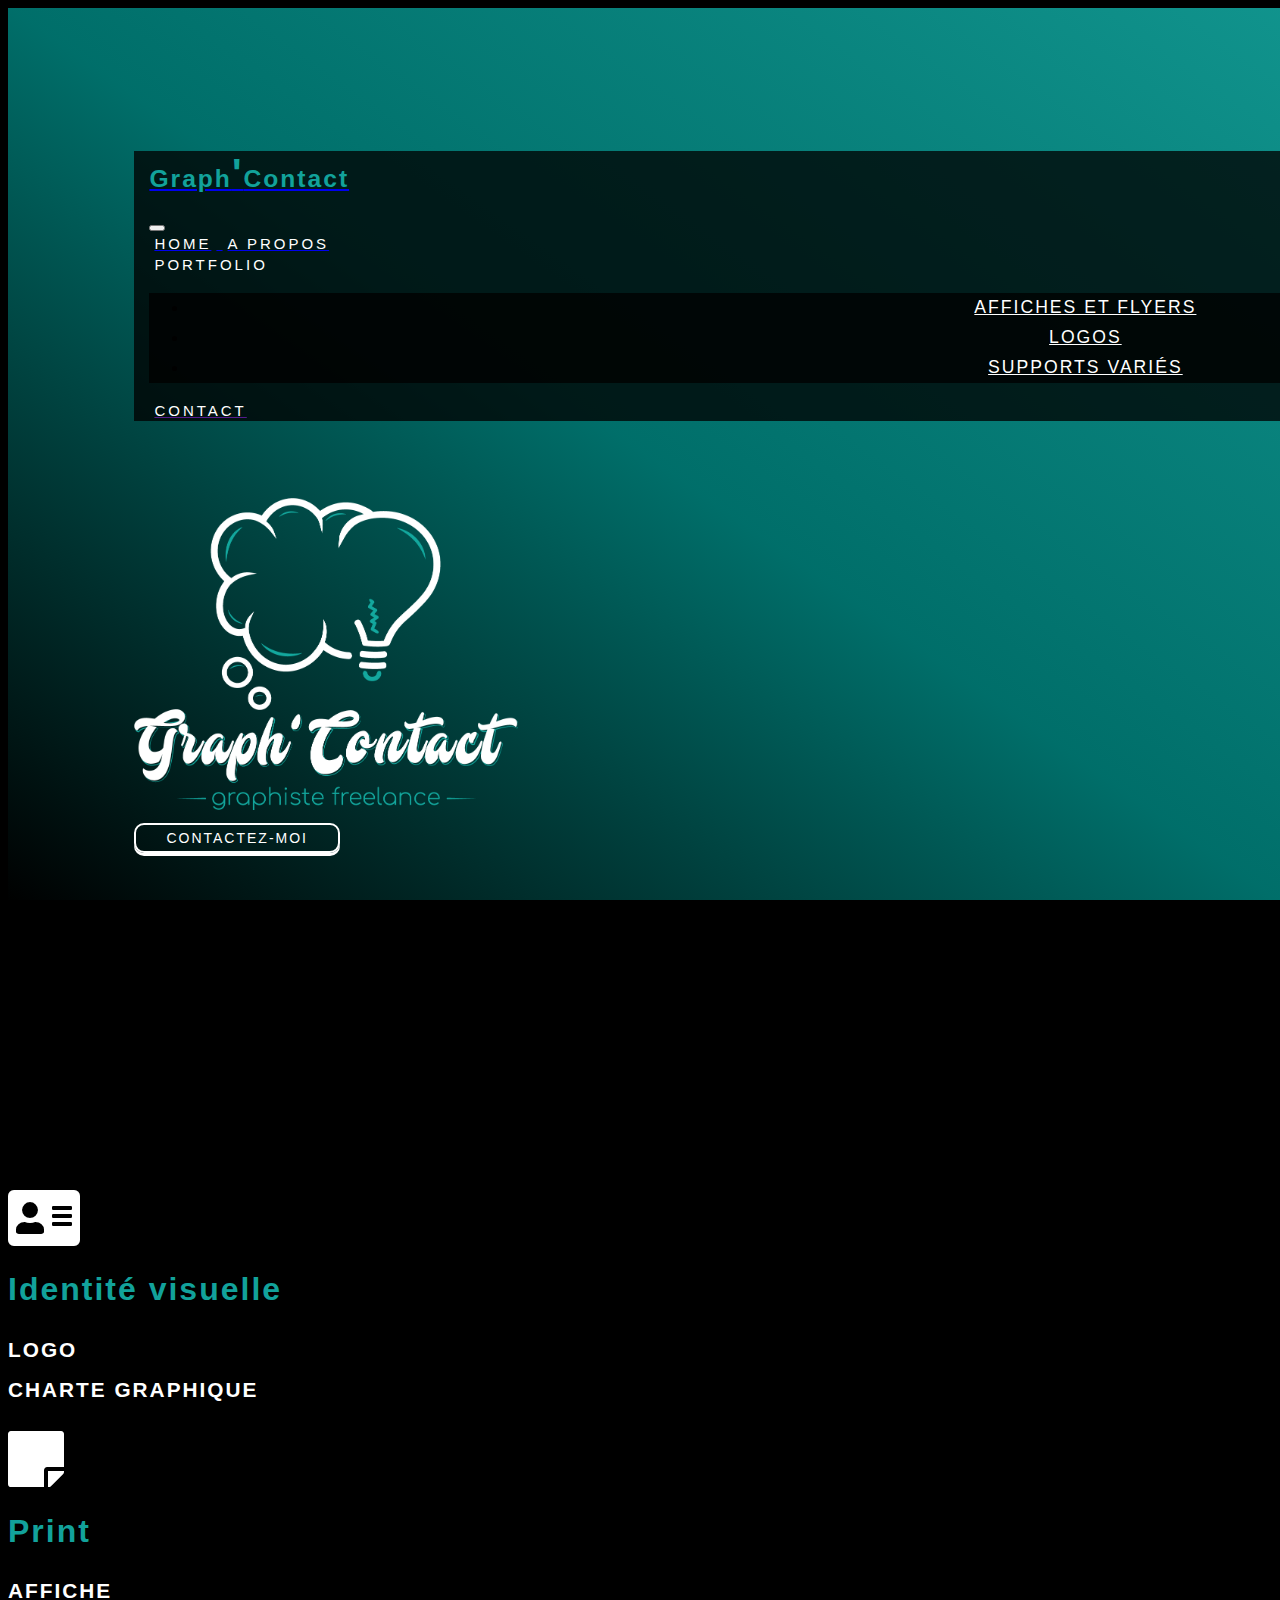
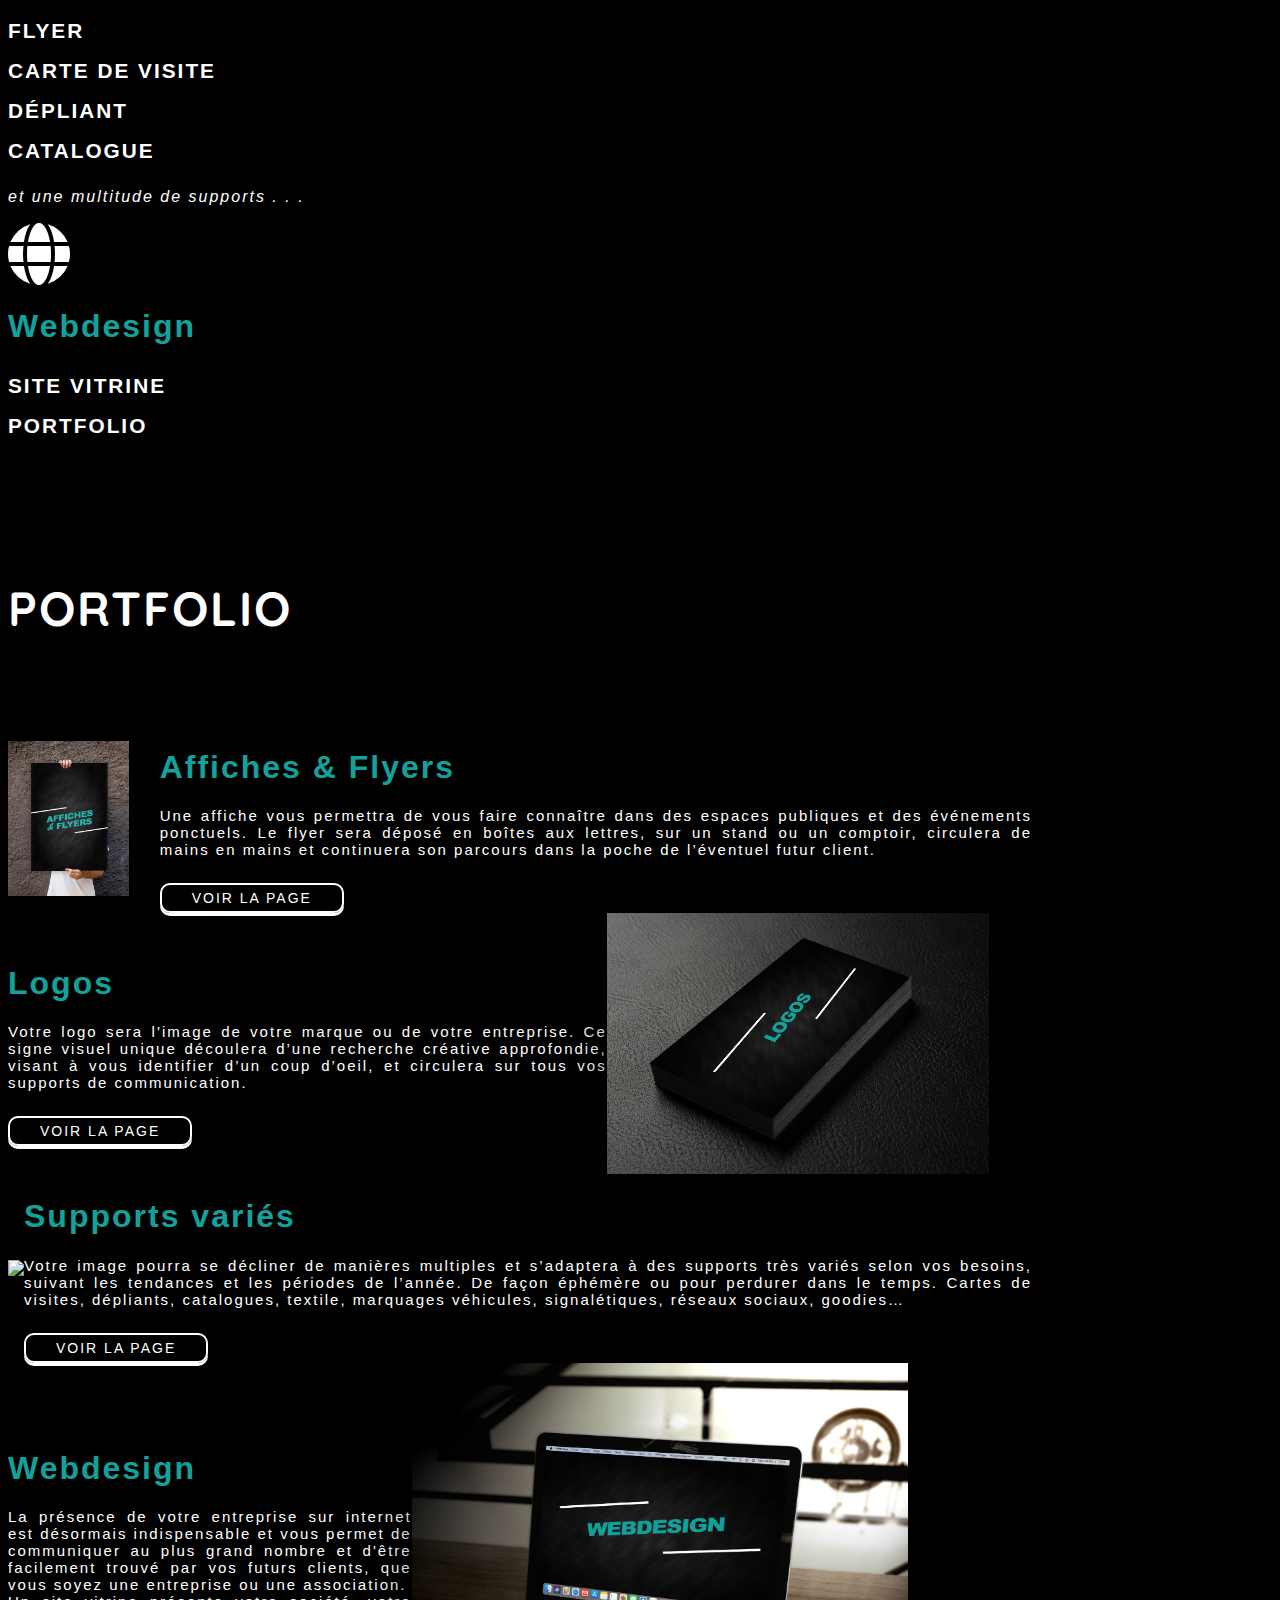
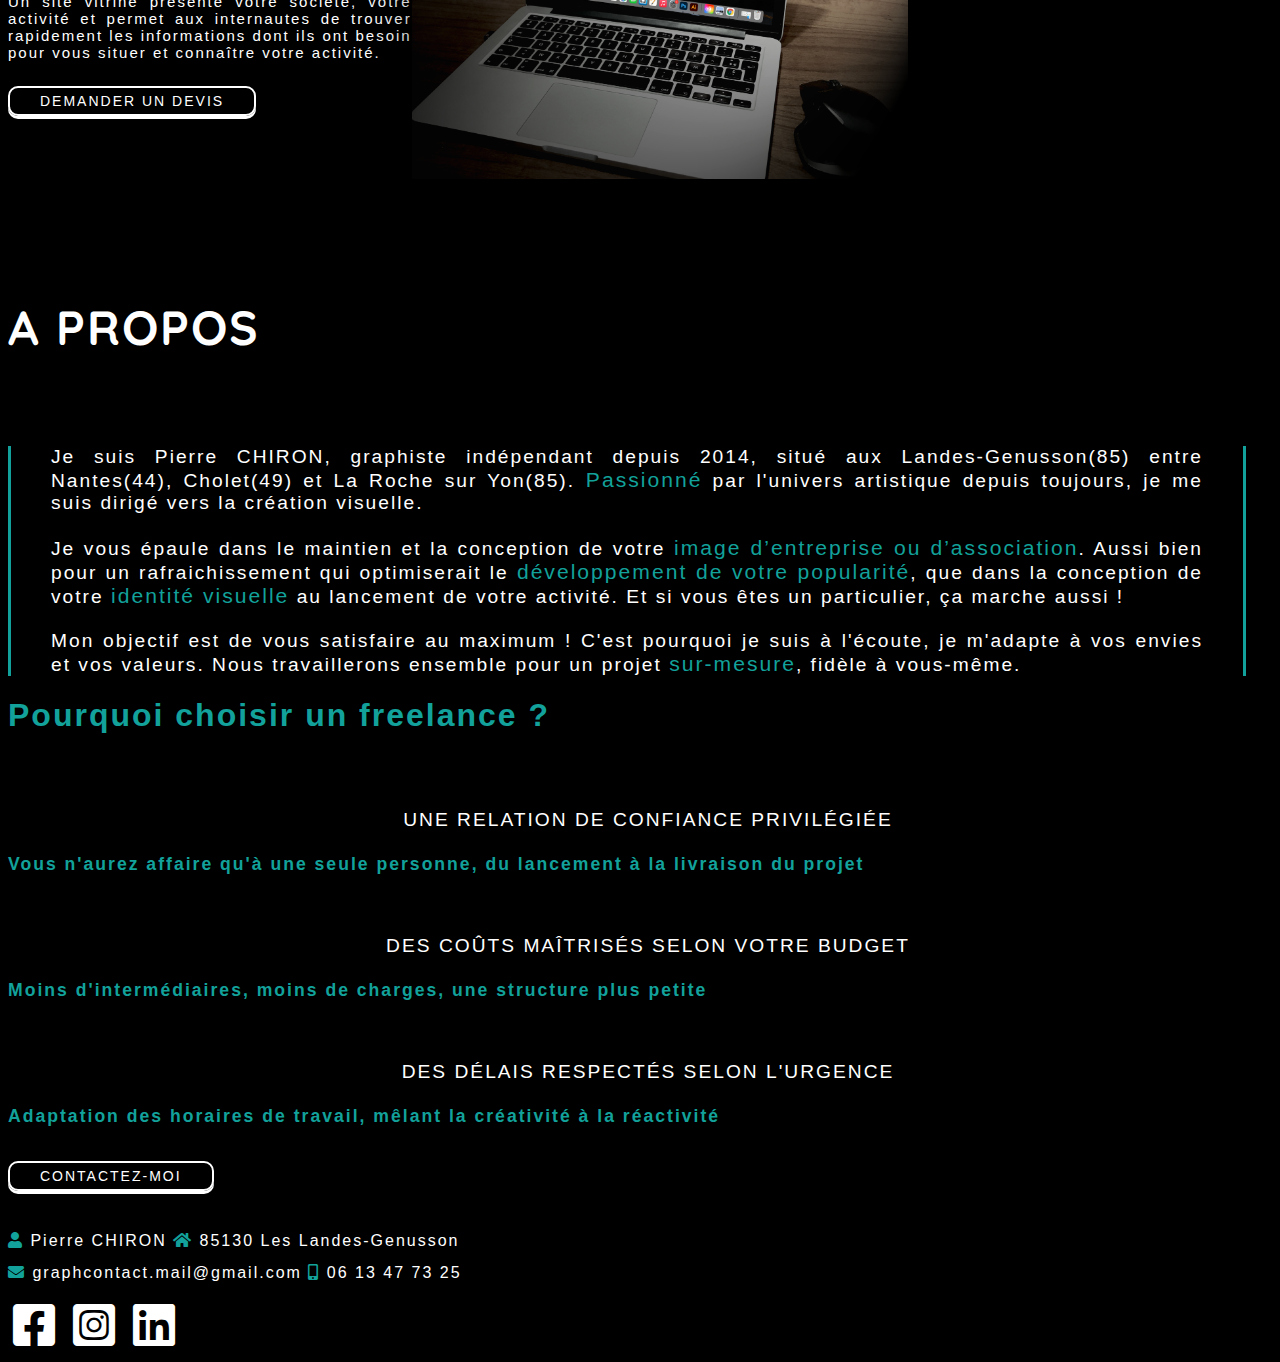
==== index.html @ bdb57756 "integrations pages" ====
<!DOCTYPE html>

<html lang="fr" dir="ltr">


<head>



    <title>Graph'Contact</title>
    <meta charset="utf-8">
    <meta name="viewport" content="width=device-width, initial-scale=1">


    <!---fonts---->

    <link rel="stylesheet" href="Ressources/Generica.otf">
    <link rel="stylesheet" href="Ressources/mustardo/mustardo.ttf">

    <link rel="preconnect" href="https://fonts.gstatic.com">
    <link href="https://fonts.googleapis.com/css2?family=Quicksand:wght@300&display=swap" rel="stylesheet">

    <link rel="preconnect" href="https://fonts.gstatic.com">
    <link href="https://fonts.googleapis.com/css2?family=Archivo+Black&display=swap" rel="stylesheet">

    <!---------icones---->

    <link rel="stylesheet" href="https://use.fontawesome.com/releases/v5.15.2/css/all.css" integrity="sha384-vSIIfh2YWi9wW0r9iZe7RJPrKwp6bG+s9QZMoITbCckVJqGCCRhc+ccxNcdpHuYu" crossorigin="anonymous">
    <link rel="stylesheet" href="https://cdnjs.cloudflare.com/ajax/libs/font-awesome/5.12.0/css/all.min.css">

    <!---favicones onglet---->

    <link rel="shortcut icon" href="Ressources/Images/Icone-site-GRAPHCONTACT.png" type="image/x-icon">

    <!---------styles---->

    <link rel="stylesheet" href="style.css">
    <link rel="stylesheet" href="reset-eric-mayer.css">
    <link rel="stylesheet" href="javascript.js">


    <!---pages---->

    <link rel="stylesheet" href="index.html">



    <!--bootstrap-->

    <link rel="stylesheet" href="https://cdn.jsdelivr.net/npm/bootstrap@4.5.3/dist/css/bootstrap.min.css" integrity="sha384-TX8t27EcRE3e/ihU7zmQxVncDAy5uIKz4rEkgIXeMed4M0jlfIDPvg6uqKI2xXr2" crossorigin="anonymous">





</head>

<body style="background: Black">




    <!-----NAVBAR---------------
            =============== -->

    <header>
        <nav class="navbar navbar-expand-md navbar-dark fixed-top" style="background: rgba(0, 0, 0, 0.77)">

            <div class="container">

                <a class="navbar-brand" href="index.html">
                    <h1 class="text-white mt-3">Graph<span class="mots-vert" style="font-size: 40px">'</span>Contact</h1>
                </a>

                <button class="navbar-toggler" type="button" data-toggle="collapse" data-target="#monMenu" aria-controls="monMenu" aria-label="Menu pour mobile">
                    <span data-brackets-id='1409' class="navbar-toggler-icon"></span>
                </button>



                <div class="collapse navbar-collapse pr-5 mr-5" id="monMenu">
                    <div class="navbar-nav ml-auto">
                        <a class="nav-items nav-link" style="font-size: 15px" href="index.html">
                            <span>HOME</span>
                        </a>
                        <a class="nav-items nav-link" style="font-size: 15px" href="index.html#apropos">
                            <span>A PROPOS</span>
                        </a>
                        <div class="dropdown">
                            <a class="dropdown-toggle nav-items nav-link text-white" data-toggle="dropdown" style="font-size: 15px"><span>PORTFOLIO</span>
                        <span class="caret"></span></a>
                        <ul class="dropdown-menu pl-4 pr-4" style="background: rgba(0, 0, 0, 0.77)">
          <li><a href="#"><span>Affiches et Flyers</span></a></li>
          <li><a href="logos.html"><span>Logos</span></a></li>
          <li><a href="#"><span>Supports variés</span></a></li>
        </ul>
      </div>

                        <a class="nav-items nav-link" style="font-size: 15px" href="">
                            <span>CONTACT</span>
                        </a>
                    </div>
                </div>

            </div>
        </nav>


        <!-----HEADER--------
    =============== -->

        <div class="row">
            <div class="col-md-12 text-center">
                <img src="Ressources/Design/logographcontact_SFN.png" alt="graphcontact" id="logo">
            </div>
        </div>

        <div class="row">
            <div class="col-md-12 text-center mt-5">
                <a href=""><button class="btn-galerie m-auto">CONTACTEZ-MOI</button></a>
            </div>
        </div>

    </header>

    <!--------------SERVICES-------------
          =============== -->


    <section class="services">

        <div class="row text-center">
            <div class="col-md-4">
                <a href="#logotypes"><i class="fas fa-address-card fa-4x pb-4"></i></a>
                <h1>Identité visuelle</h1>
                <h2>LOGO
                    <br>CHARTE GRAPHIQUE
                </h2>

            </div>

            <div class="col-md-4">

                <a href="#affiche"><i class="fas fa-sticky-note fa-4x pb-4"></i></a>
                <h1>Print</h1>
                <h2>affiche
                    <br>flyer
                    <br>carte de visite
                    <br>dépliant
                    <br>catalogue
                </h2>
                <p><i>et une multitude de supports . . .</i></p>


            </div>

            <div class="col-md-4">
                <a href="#web"><i class="fas fa-globe fa-4x pb-4"></i></a>
                <h1>Webdesign</h1>
                <h2>site vitrine
                    <br>portfolio
                </h2>
            </div>
        </div>

    </section>
    <!--------------PORTFOLIO-------------
          =============== -->

    <section class="portfolio">

        <div class="row">
            <div class="col-md-12">
                <h4 class="top-titres text-center">PORTFOLIO</h4>

            </div>
        </div>

        <!-----affiches---->

        <div class="row print text-center m-auto pb-5">
            <div class="col-md-6 m-auto text-center">
                <a href=""><img src="Ressources/Design/cover-affiche.png" alt="affiche" class="covers" id="affiche"></a>
            </div>

            <div class="col-md-6 m-auto text-center">
                <h1 class="text-center">Affiches & Flyers</h1>
                <h3>Une affiche vous permettra de vous faire connaître dans des espaces publiques et des événements ponctuels. Le flyer sera déposé en boîtes aux lettres, sur un stand ou un comptoir, circulera de mains en mains et continuera son parcours dans la poche de l’éventuel futur client.</h3>
                <a href=""><button class="btn-galerie m-auto" id="logotypes">VOIR LA PAGE</button></a>
            </div>
        </div>

        <!-----logos---->

        <div class="row print text-center m-auto pb-5">
            <div class="col-md-6 m-auto">
                <h1 class="text-center">Logos</h1>
                <h3>Votre logo sera l’image de votre marque ou de votre entreprise. Ce signe visuel unique découlera d’une recherche créative approfondie, visant à vous identifier d’un coup d’oeil, et circulera sur tous vos supports de communication.</h3>
                <a href="logos.html"><button class="btn-galerie m-auto">VOIR LA PAGE</button></a>
            </div>

            <div class="col-md-6 m-auto">
                <a href="logos.html"><img src="Ressources/Design/Cover-logo.png" style="width: 90%" class="covers"></a>
            </div>
        </div>

        <!-----supports variés---->

        <div class="row print text-center m-auto pb-5">
            <div class="col-md-6 m-auto">
                <a href=""><img src="Ressources/Design/Cover-vari%C3%A9s.png" style="width:90%" class="covers"></a>
            </div>
       
        
        <div class="col-md-6 m-auto">
            <h1>Supports variés</h1>
            <h3>Votre image pourra se décliner de manières multiples et s’adaptera à des supports très variés selon vos besoins, suivant les tendances et les périodes de l’année. De façon éphémère ou pour perdurer dans le temps. Cartes de visites, dépliants, catalogues, textile, marquages véhicules, signalétiques, réseaux sociaux, goodies…</h3>
            <a href=""><button class="btn-galerie m-auto mt-4" id="web">VOIR LA PAGE</button></a>
            
        </div>
 </div>
 
     <div class="row print text-center m-auto">
       
       <div class="col-md-6">
        <h1 class="text-center">Webdesign</h1>
        <h3>La présence de votre entreprise sur internet est désormais indispensable et vous permet de communiquer au plus grand nombre et d'être facilement trouvé par vos futurs clients, que vous soyez une entreprise ou une association. <br>
        Un site vitrine présente votre société, votre activité et permet aux internautes de trouver rapidement les informations dont ils ont besoin pour vous situer et connaître votre activité. </h3>
        <a href=""><button class="btn-galerie mt-4 m-auto">DEMANDER UN DEVIS</button></a>
        </div> 
        
        
         <div class="col-md-6 m-auto">
            <img src="Ressources/Design/Cover-webdesign.png" alt="webdesign" class="covers">
             
             
         </div>
         
     </div>
        
     
         
         
         
         
 
 
 
 
 
 </section>

<!--------------A PROPOS-------------
          =============== -->


<section class="apropos" id="apropos">
    
    <div class="row">
            <div class="col-md-12">
                <h4 class="top-titres text-center">A PROPOS</h4>
            </div>
        </div>
        
            <div class="row text-apropos bordure m-auto">
                <div class="col-md-12">
                   <h3>Je suis Pierre CHIRON, graphiste indépendant depuis 2014, situé aux Landes-Genusson(85) entre Nantes(44), Cholet(49) et La Roche sur Yon(85).<span class="mots-vert"> Passionné</span> par l'univers artistique depuis toujours, je me suis dirigé vers la création visuelle.
                       <br><br>Je vous épaule dans le maintien et la conception de votre <span class="mots-vert">image d’entreprise ou d’association</span>. Aussi bien pour un rafraichissement qui optimiserait le <span class="mots-vert">développement de votre popularité</span>, que dans la conception de votre <span class="mots-vert">identité visuelle</span> au lancement de votre activité. Et si vous êtes un particulier, ça marche aussi ! 
                       <br><br>Mon objectif est de vous satisfaire au maximum ! C'est pourquoi je suis à l'écoute, je m'adapte à vos envies et vos valeurs. Nous travaillerons ensemble pour un projet <span class="mots-vert">sur-mesure</span>, fidèle à vous-même.</h3>
                   </div>
              </div>
              
                  <div class="row m-auto text-center pt-5">
                      <div class="col-md-12 liste">
                         <h1>Pourquoi choisir un freelance ?</h1>
                         <br>
                         <br>
                         <h3>une relation de confiance privilégiée</h3>
                         <h4>Vous n'aurez affaire qu'à une seule personne, du lancement à la livraison du projet</h4>
                         <br>
                         <h3>des coûts maîtrisés selon votre budget</h3>
                         <h4>Moins d'intermédiaires, moins de charges, une structure plus petite</h4>
                         <br>
                         <h3>des délais respectés selon l'urgence</h3>
                         <h4 class="mb-4">Adaptation des horaires de travail, mêlant la créativité à la réactivité</h4>
                          <a href=""><button class="btn-galerie mt-5 m-auto">CONTACTEZ-MOI</button></a>
                          
                      </div>
                      
                  </div>
           </section>
           
         <!--------------FOOTER-------------
          =============== -->  
          
          
          <footer class="pt-3 pb-3 m-auto text-center">
              <p><i class="fas fa-user" style="color:#12a29b"></i> Pierre CHIRON <i class="fas fa-home" style="color:#12a29b"></i> 85130 Les Landes-Genusson</p>
              <p><i class="fas fa-envelope" style="color:#12a29b"></i> graphcontact.mail@gmail.com <i class="fas fa-mobile-alt" style="color:#12a29b"></i> 06 13 47 73 25</p>
              <a href="https://www.facebook.com/graphcontact/" target="_blank"><i class="fab fa-facebook-square fa-3x"></i></a>
              <a href="https://www.instagram.com/graph_contact/" target="_blank"><i class="fab fa-instagram-square fa-3x mr-3 ml-3"></i></a>
              <a href="https://www.linkedin.com/in/pierre-chiron/" target="_blank"><i class="fab fa-linkedin fa-3x"></i></a>
              
              
          </footer>
           




    










    <!-----SCRIPT-------->

    <script src="https://code.jquery.com/jquery-3.3.1.slim.min.js" integrity="sha384-q8i/X+965DzO0rT7abK41JStQIAqVgRVzpbzo5smXKp4YfRvH+8abtTE1Pi6jizo" crossorigin="anonymous"></script>
    <script src="https://cdnjs.cloudflare.com/ajax/libs/popper.js/1.14.7/umd/popper.min.js" integrity="sha384-UO2eT0CpHqdSJQ6hJty5KVphtPhzWj9WO1clHTMGa3JDZwrnQq4sF86dIHNDz0W1" crossorigin="anonymous"></script>
    <script src="https://cdn.jsdelivr.net/npm/bootstrap@4.5.3/dist/js/bootstrap.bundle.min.js" integrity="sha384-ho+j7jyWK8fNQe+A12Hb8AhRq26LrZ/JpcUGGOn+Y7RsweNrtN/tE3MoK7ZeZDyx" crossorigin="anonymous"></script>

</body>

</html>
---- style.css ----
/* CHARTE GRAPHIQUE *****

couleurs titre:  vert #12a29b


*/



html {
    font-family: "Generica", sans-serif;
    font-family: 'Mustardo', sans-serif;
    font-family: 'Quicksand', sans-serif;
    font-family: 'Archivo Black', sans-serif;
    width: 100vw;
    letter-spacing: 2px;
}


h2,
h3 {
    color: white;
    letter-spacing: 2px

}

h1 {
    font-family: 'Mustardo', sans-serif;
    color: #12a29b;
}

html h3 {
    font-family: "Generica", sans-serif;
    font-size: 15px;
    font-weight: lighter;
    text-align: justify;
}

html h4 {
    font-family: "Generica", sans-serif;
    font-size: 110%;
    color: #12a29b;
    letter-spacing: 2px
}

p {
    color: white;
    font-family: "Generica", sans-serif;
}

section {
    padding-top: 2%;
    padding-bottom: 2%;
}


.mots-vert {
    color: #12a29b;
    font-size: 110%;

}


/* **** NAVBAR ********
============ */

.navbar {
    font-family: 'Josefin Sans', sans-serif;
    font-size: 110%;
    padding: 0px 15px 0px 15px;
    width: 100vw;
}

.navbar-brand h1 {
    font-size: 140%
}

.navbar-brand:hover {
    transform: scale(1.1, 1.1);
    transition: 1s
}

#monMenu h3 {
    margin-left: 30px;
    color: white;

}

#monMenu {
    font-family: 'Josefin Sans', sans-serif;
}

.nav-items span {
    font-family: "Generica", sans-serif;
    color: white;
    padding: 0 5px 0 5px;
    letter-spacing: 3px
    
}

.nav-items span:hover {
    color: #12a29b;
    transform: scale(1.1, 1.1);
    transition: 0.6s;
    
}

.dropdown a {
    color: white;
    font-family: "Generica", sans-serif;
    text-transform: uppercase;
    width: 

}

.dropdown a:hover {
    color: #12a29b;
    transition: 0.6s;
    text-decoration: inherit
}

.dropdown-menu {
    align-content: center;
    align-items: center;
    text-align: center;
    width: 140%;
    line-height: 170%
}

.dropdown-toggle span {

}
    


/* ***TITRES**** */

.titre {
    font-size: 350%;
    word-spacing: 12px;
    margin: 0 auto;
    text-align: center;
    padding-bottom: 3%;
}

.top-titres {
    color: white;
    font-size: 300%;
    font-family: 'Quicksand', sans-serif;
    padding: 0% 0 2% 0 
}

/* *****BUTTONS***** */

.btn-galerie {

    text-align: center;
    border-radius: 10px;
    text-decoration: none;
    text-transform: none;
    background-color: transparent;
    color: white;
    font-size: 14px;
    padding: 5px 30px 5px 30px;
    border: 2px white solid;
    margin-top: 10px;
    font-family: "Generica", sans-serif;
    letter-spacing: 2px;
    box-shadow: white 0px 3px 0px 0px
}

.btn-galerie:hover {
    background-color: black;
    color: #12a29b;
    border: 3px transparent solid;
    transition: 0.6s;
    text-decoration: none;
    text-transform: none;
    box-shadow: #12a29b 0px 3px 0px 0px
    

}

/* **** HEADER ***** 
====================== */

header {
    background-image: linear-gradient(to top right, rgba(0, 0, 0, 0.97),
            rgba(0, 114, 109, 0.97),  rgba(18, 162, 155, 0.91)), url("Ressources/Design/Post-Insta.png");
    height: 100vh;
    width: 100vw;
    background-position: center;
    background-size: cover;
    background-attachment: fixed;
    padding: 10%;

}

#logo {
    width: 30vw;
    margin: 0 auto;
    padding-top: 8.5vh;

}



/* ****SERVICES**** */

.services {
    background-image: linear-gradient(to top right, rgba(0, 0, 0, 0.68),
            rgba(0, 0, 0, 0.46), rgb(0, 0, 0)), url("Ressources/Design/Background-black.png");
    height: 100%;
    width: 100vw;
    background-attachment: fixed;
    background-position: center;
    background-size: cover;
    background-repeat: no-repeat;
}

.services h2 {
    text-transform: uppercase;
    font-family: "Generica", sans-serif;
    font-size: 130%;
    line-height: 40px
    
}

.services i {
    color: white;
}

.services i:hover {
    color: #12a29b;
    transform: translateY(-10px);
    transition: 0.5s
}

/* **** GALERIE ***** 
======================== */

.portfolio {
    background-image: linear-gradient(to top right, rgba(0, 0, 0, 0.67),
            rgba(18, 162, 155, 0.8)), url("Ressources/Design/Background-black.png");
    height: 100%;
    width: 100vw;
    background-position: center;
    background-size: cover;
    background-attachment: fixed;
}

.print {
    display: flex;
    align-content: center;
    align-items: center;
    justify-content: center;
    width: 80%
}

.print img {
    width: 80%;
    box-shadow: rgba(0, 0, 0, 0.4) 0px 5px 50px 1px
}

.covers:hover {
    transform: rotate(1deg) scale(1.02);
    transition: 0.6s;

}


#texte-portfolio {
    width: 100%
}


.logos-supports img {
    width: 90%;

}


/* **** A PROPOS ***** 
======================== */

.apropos {
    background-image: linear-gradient(to top, rgba(188, 188, 188, 0.21), rgb(0, 0, 0)), url("Ressources/Design/cover-a-propos copie.jpg");
    margin: 0 auto;
    height: 100%;
    width: 100vw;
    background-attachment: fixed;
    background-position: center;
    background-size: cover;
    background-repeat: no-repeat;

}

.apropos h3 {
    font-size: 120%
}

.text-apropos {
    width: 90vw;
    text-align: justify;
}

.bordure {
    padding: 0 40px 0 40px;
    border-left: 3px #12a29b solid;
    border-right: 3px #12a29b solid;
}


.freelance {
    width: 100%;
}

.liste h3 {
    text-transform: uppercase;
    text-align: center;
}

/* ******
===================***PAGE GALERIE*** */
/* ========================================== */

.logos {
    background-image: linear-gradient(to top right, rgba(0, 0, 0, 0.58),
            rgba(18, 162, 155, 0.7)), url("./Ressources/Design/Background-black.png");
    height: 100%;
    width: 100vw;
    background-position: center;
    background-size: cover;
    background-attachment: fixed;
   
}

.mySlides img {
    text-align: center;
    margin: 0 auto;
}


/* **** FOOTER ***** 
======================== */

footer {
    background-color: black;
    width: 100vw;
    height: 100%;
    font-family: "Generica", cursive;
    color: white;

}


footer a i {
    display: block;
    color: white;
    padding: 5px;
}

footer a i:hover {
    color: #12a29b;
    transition: 0.5s;
    transform: scale(1.3, 1.3);
    
}

footer div div p  {
    letter-spacing: 3px;
    
}

footer {
    line-height: 0
}
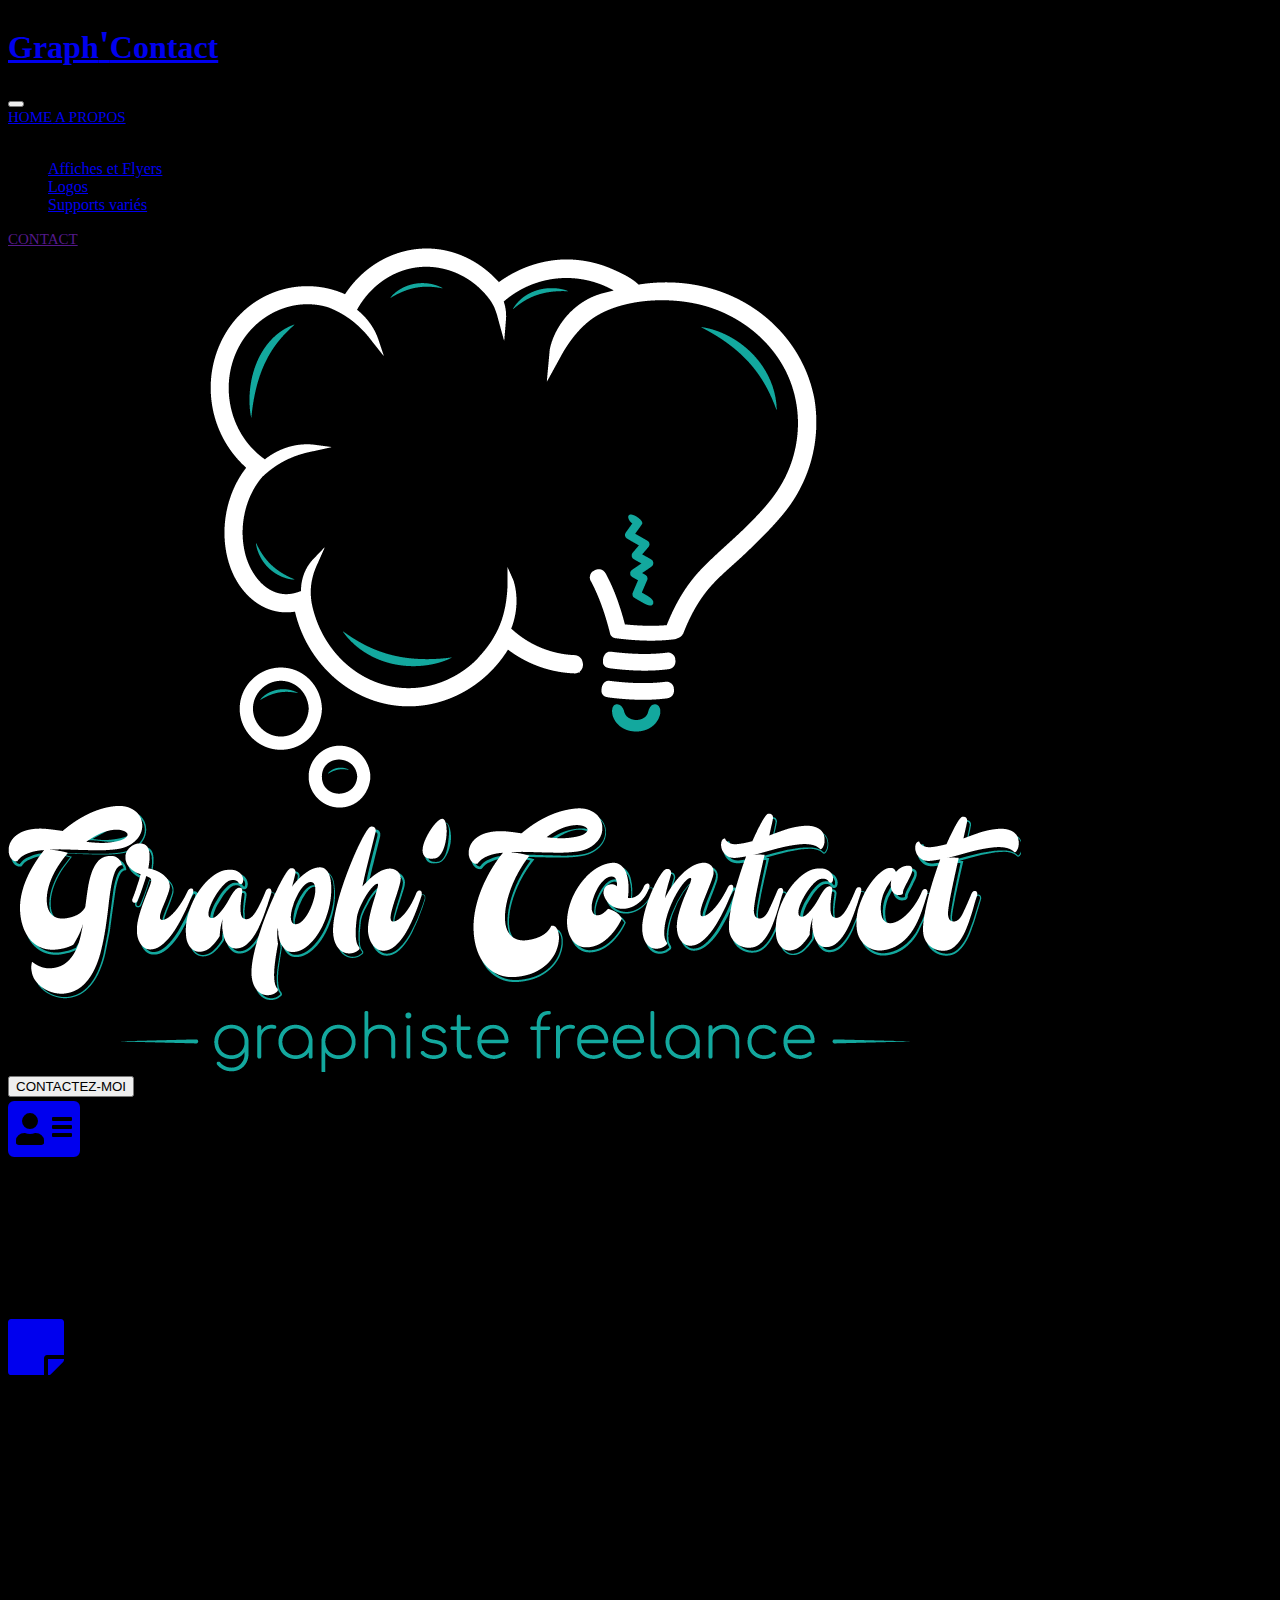
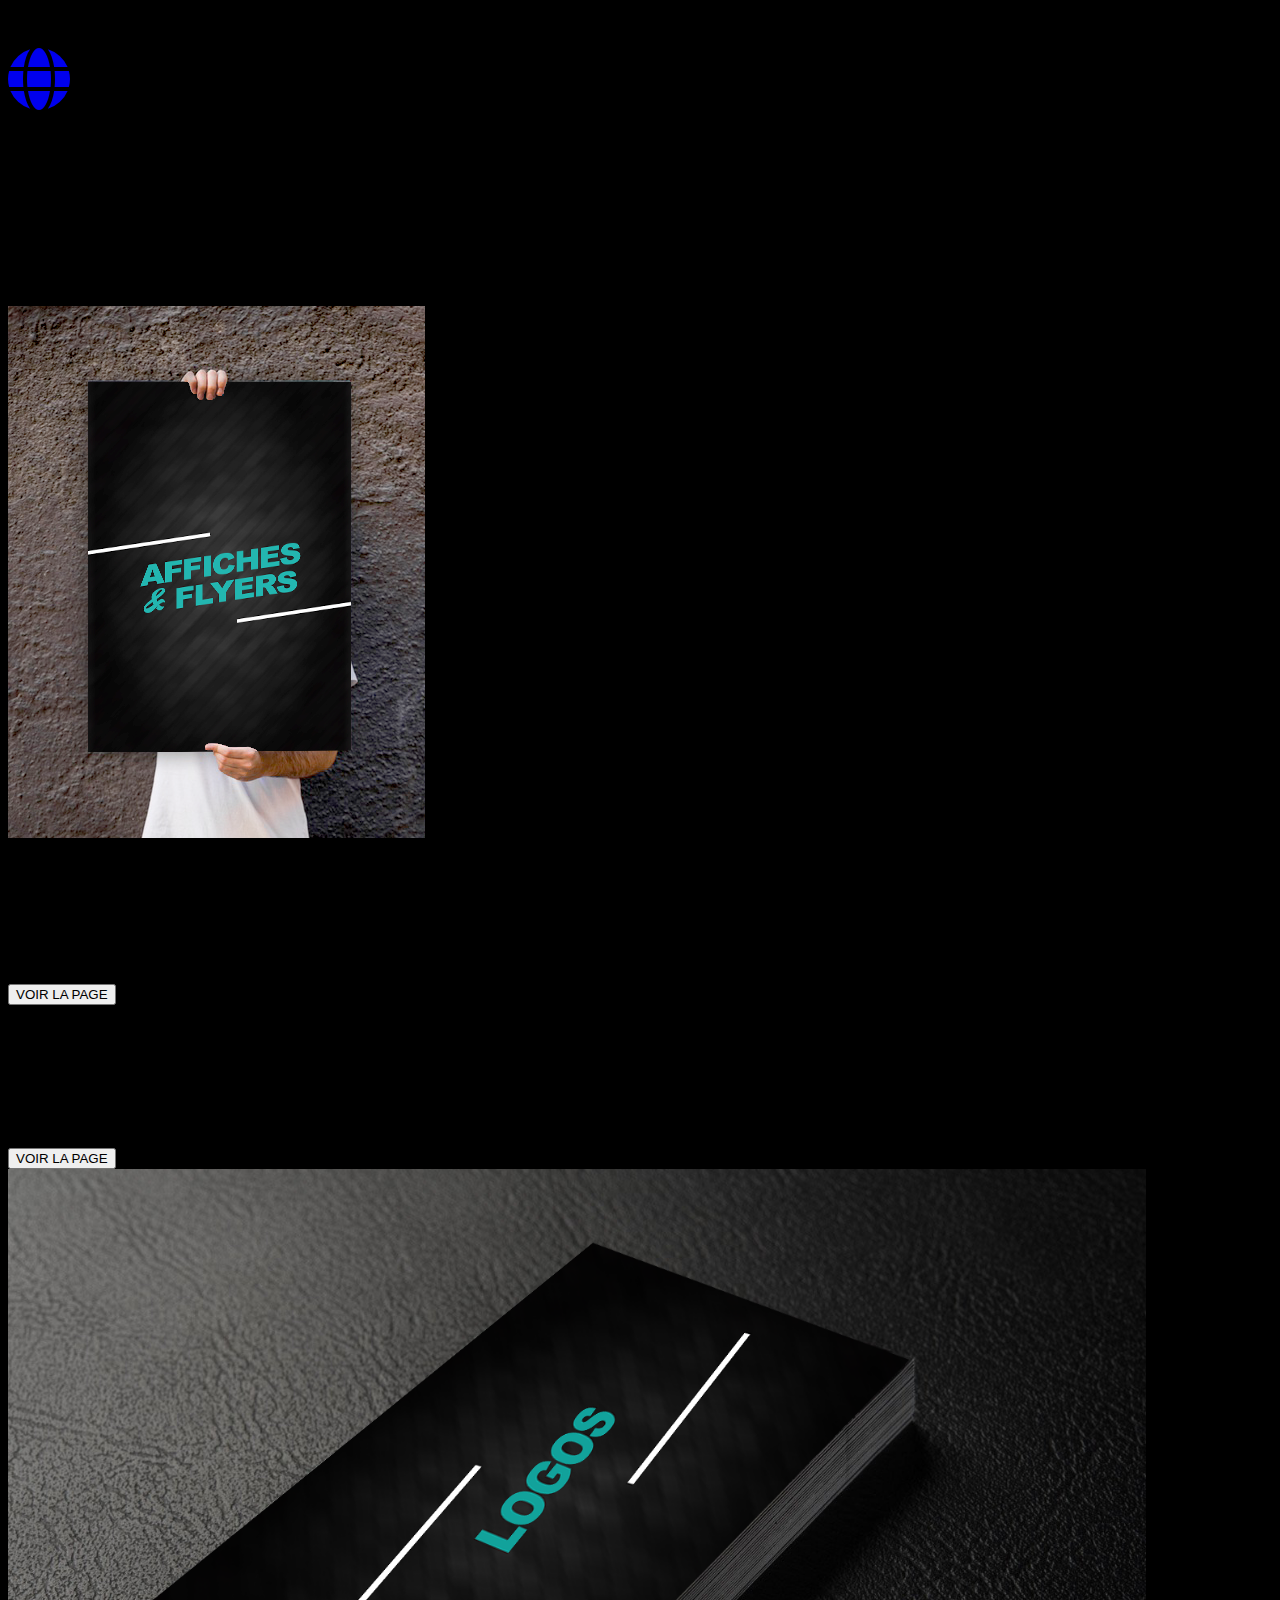
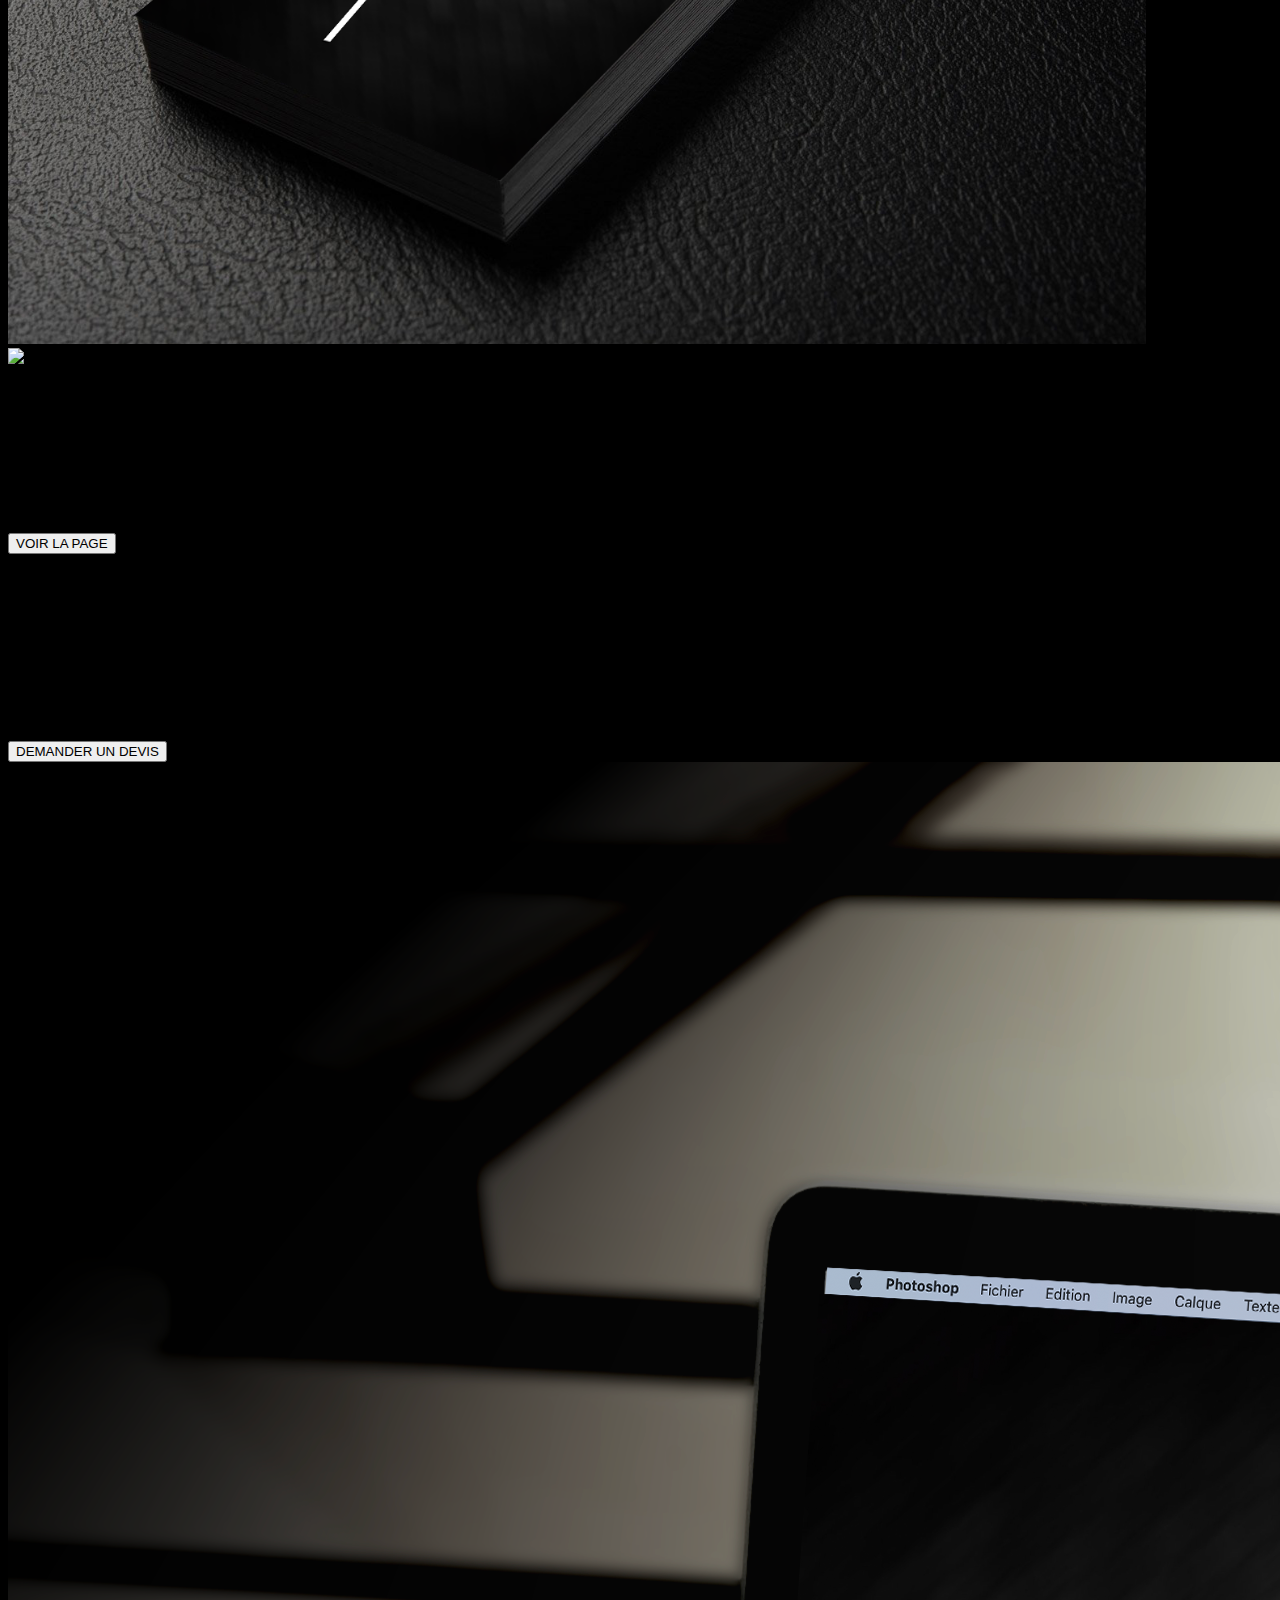
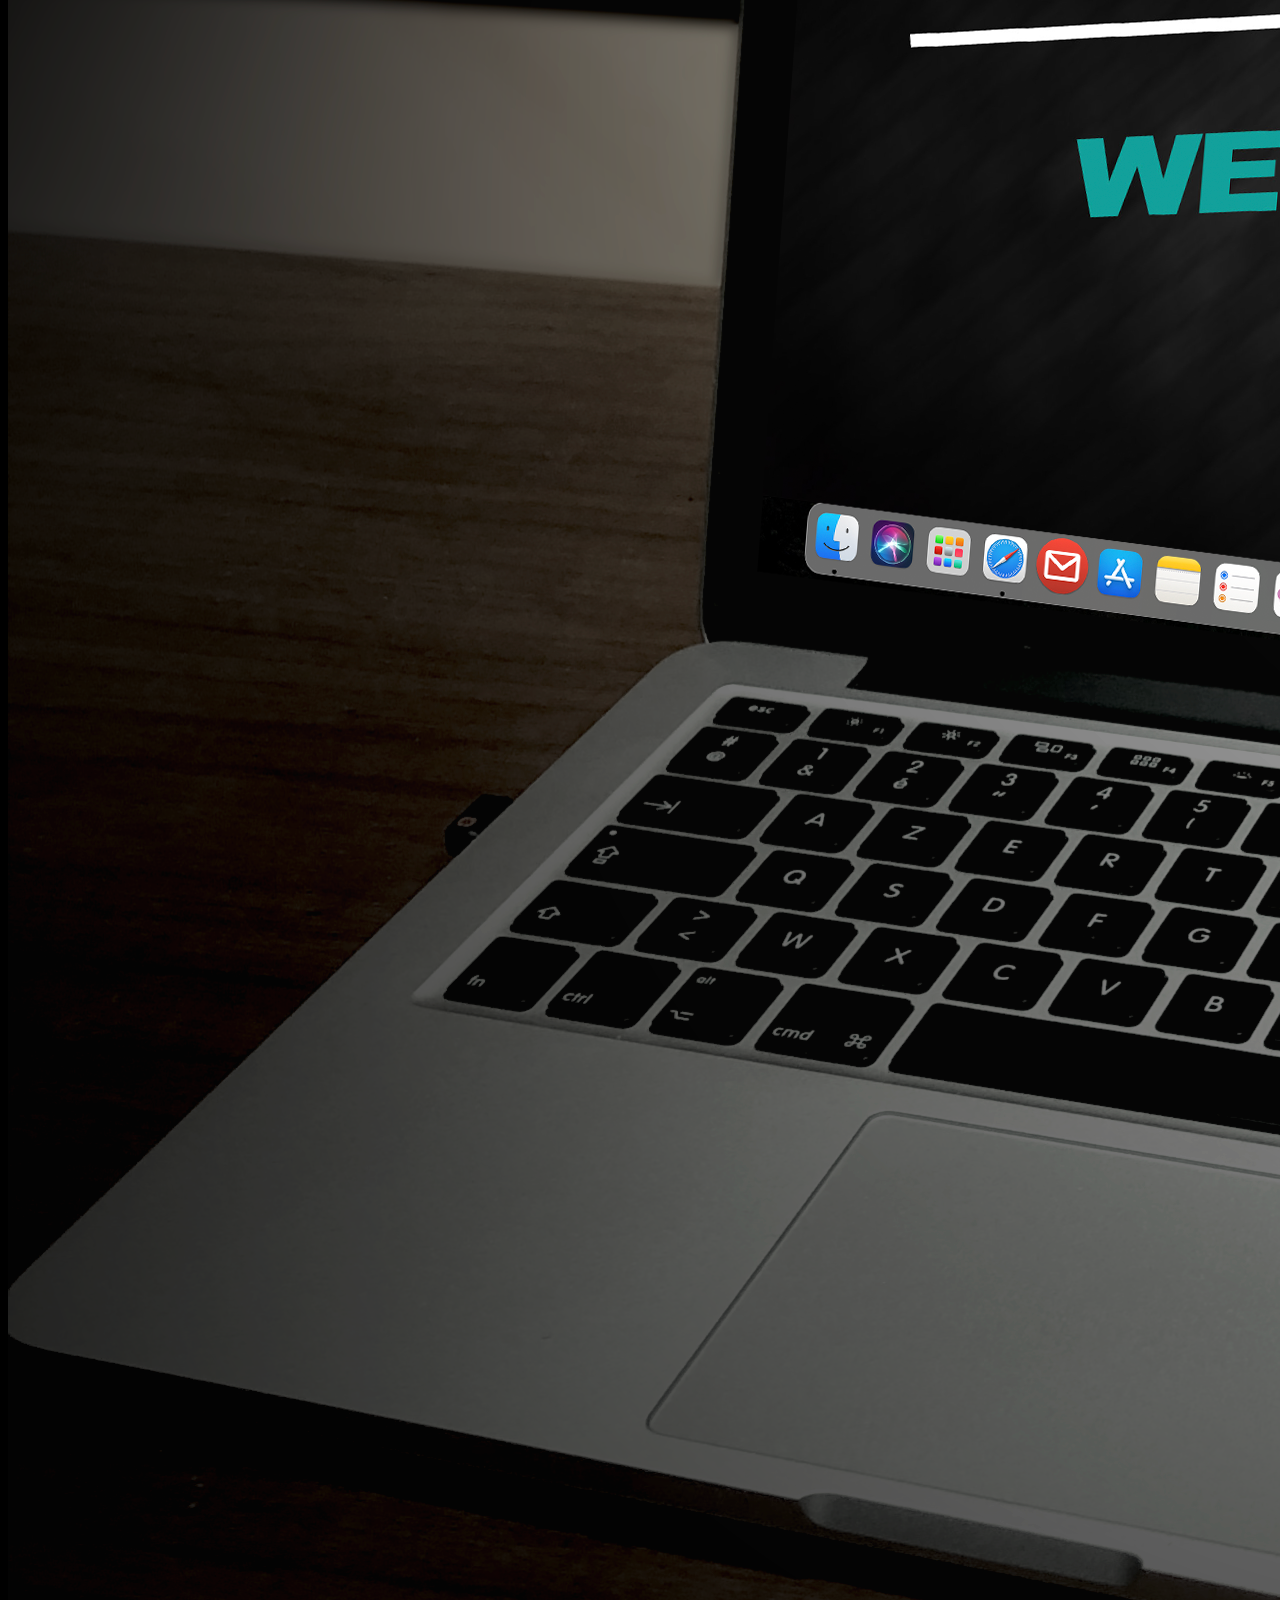
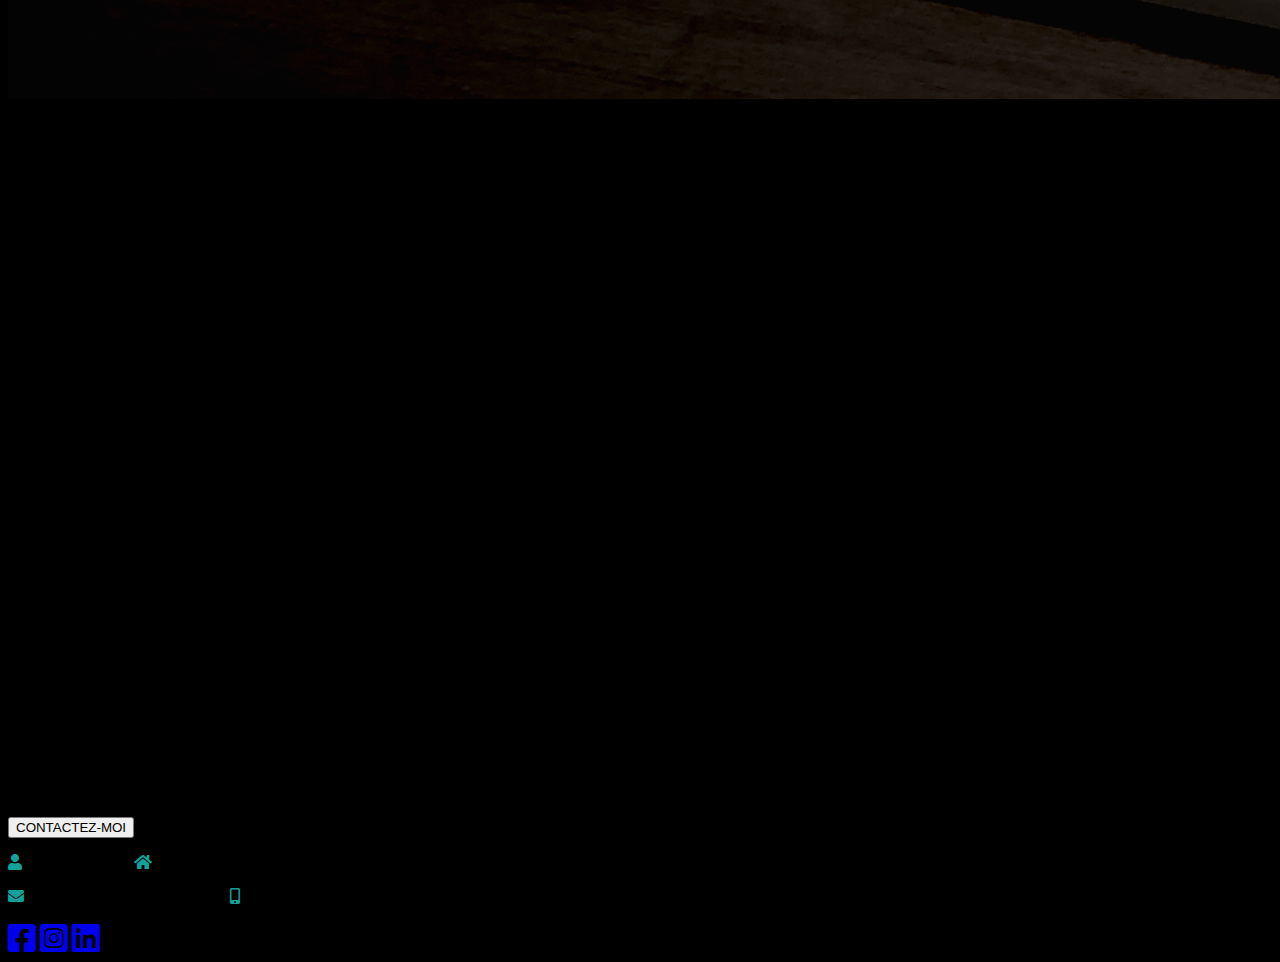
==== commit aca8e19d: "integration affiches" ====
--- a/index.html
+++ b/index.html
@@ -34,9 +34,9 @@
 
     <!---------styles---->
 
-    <link rel="stylesheet" href="style.css">
-    <link rel="stylesheet" href="reset-eric-mayer.css">
-    <link rel="stylesheet" href="javascript.js">
+    <link rel="stylesheet" href="css/style.css">
+    <link rel="stylesheet" href="css/reset-eric-mayer.css">
+    
 
 
     <!---pages---->
@@ -90,7 +90,7 @@
                             <a class="dropdown-toggle nav-items nav-link text-white" data-toggle="dropdown" style="font-size: 15px"><span>PORTFOLIO</span>
                         <span class="caret"></span></a>
                         <ul class="dropdown-menu pl-4 pr-4" style="background: rgba(0, 0, 0, 0.77)">
-          <li><a href="#"><span>Affiches et Flyers</span></a></li>
+          <li><a href="affiche.html"><span>Affiches et Flyers</span></a></li>
           <li><a href="logos.html"><span>Logos</span></a></li>
           <li><a href="#"><span>Supports variés</span></a></li>
         </ul>
@@ -297,9 +297,9 @@
           <footer class="pt-3 pb-3 m-auto text-center">
               <p><i class="fas fa-user" style="color:#12a29b"></i> Pierre CHIRON <i class="fas fa-home" style="color:#12a29b"></i> 85130 Les Landes-Genusson</p>
               <p><i class="fas fa-envelope" style="color:#12a29b"></i> graphcontact.mail@gmail.com <i class="fas fa-mobile-alt" style="color:#12a29b"></i> 06 13 47 73 25</p>
-              <a href="https://www.facebook.com/graphcontact/" target="_blank"><i class="fab fa-facebook-square fa-3x"></i></a>
-              <a href="https://www.instagram.com/graph_contact/" target="_blank"><i class="fab fa-instagram-square fa-3x mr-3 ml-3"></i></a>
-              <a href="https://www.linkedin.com/in/pierre-chiron/" target="_blank"><i class="fab fa-linkedin fa-3x"></i></a>
+              <a href="https://www.facebook.com/graphcontact/" target="_blank"><i class="fab fa-facebook-square fa-2x"></i></a>
+              <a href="https://www.instagram.com/graph_contact/" target="_blank"><i class="fab fa-instagram-square fa-2x mr-3 ml-3"></i></a>
+              <a href="https://www.linkedin.com/in/pierre-chiron/" target="_blank"><i class="fab fa-linkedin fa-2x"></i></a>
               
               
           </footer>
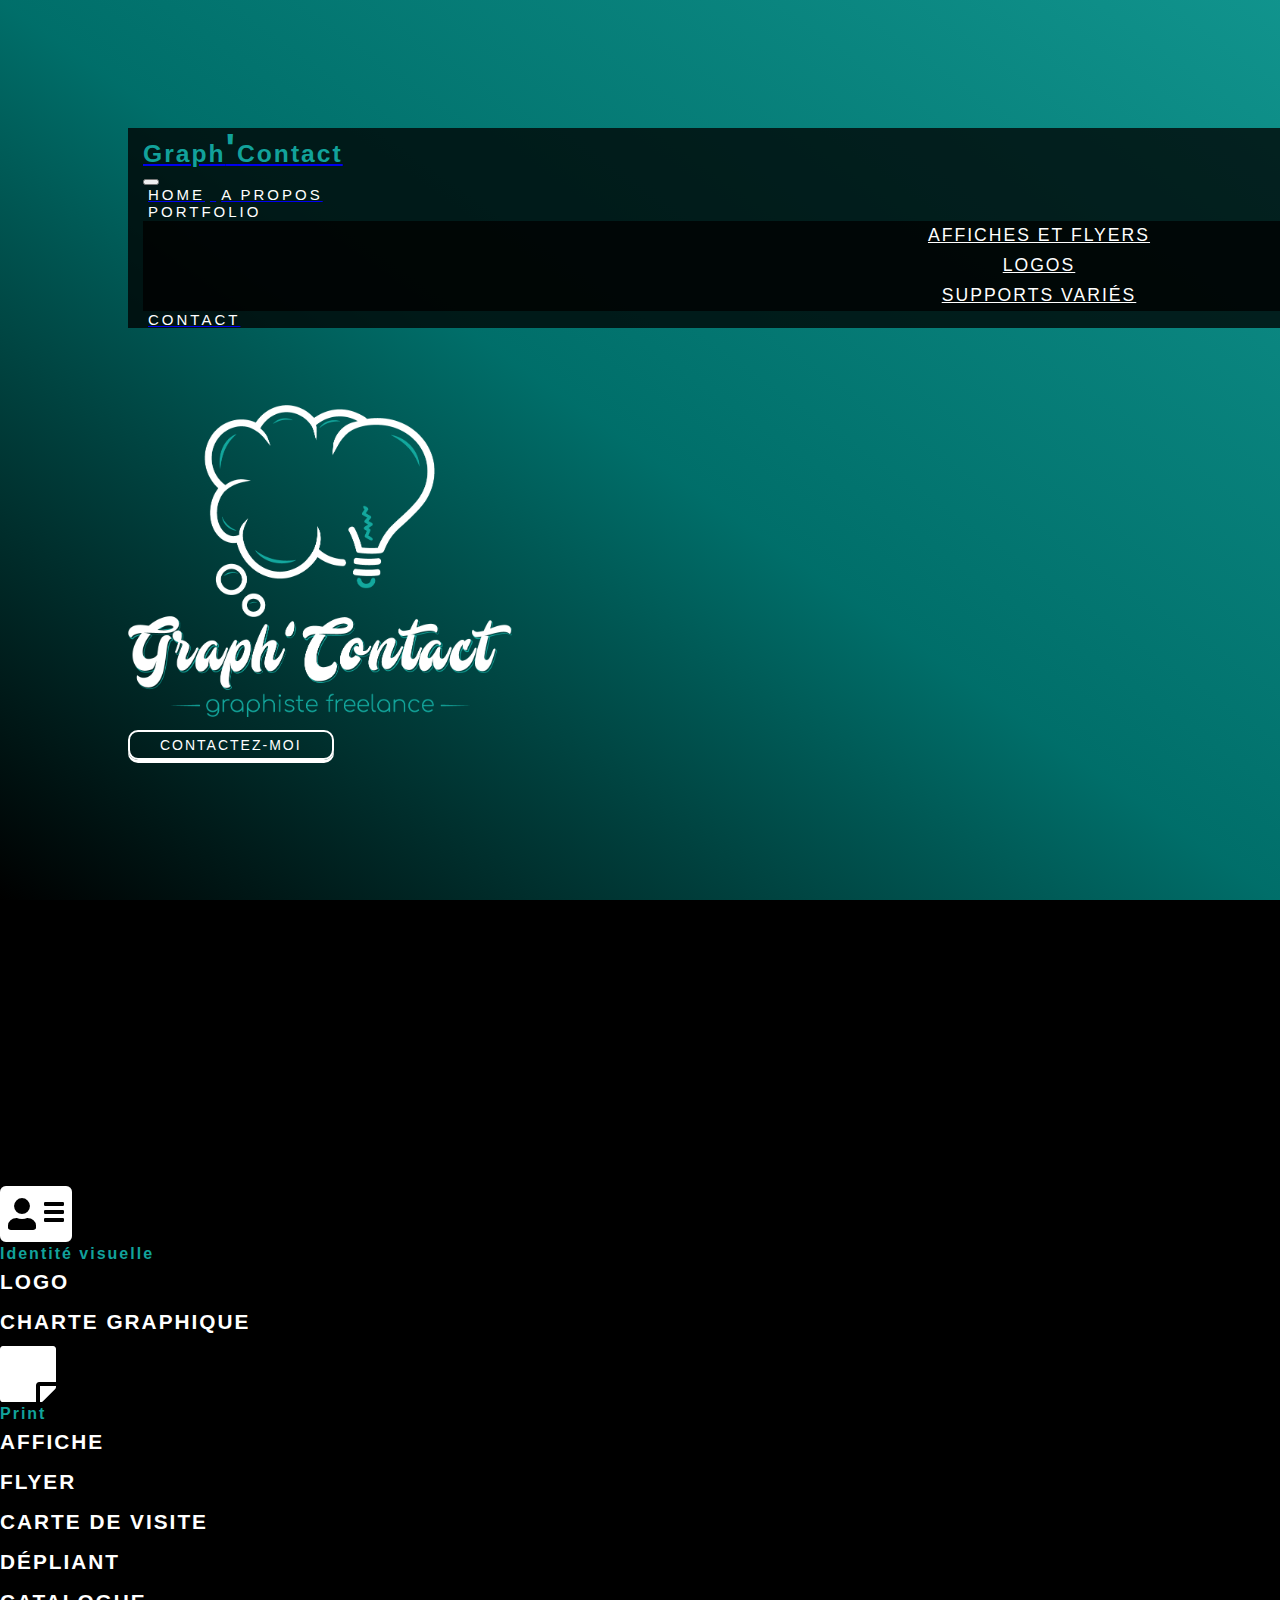
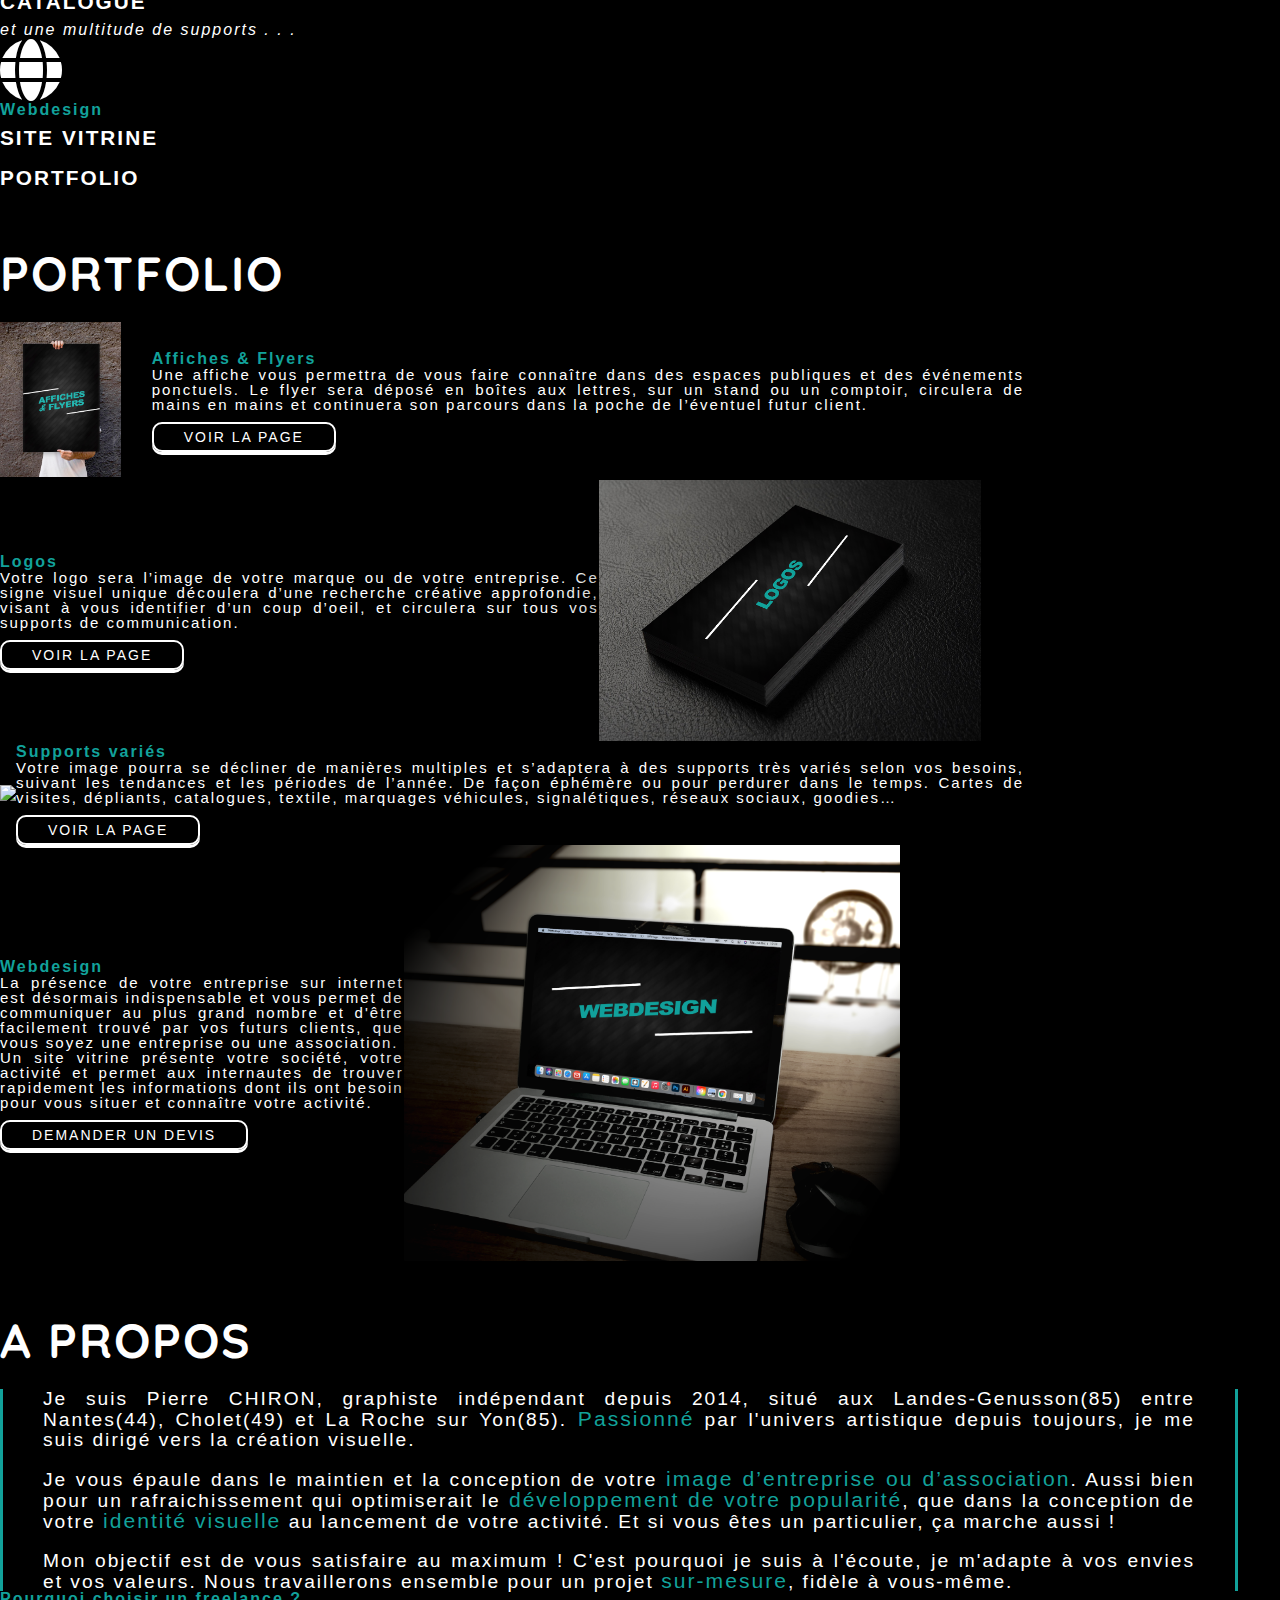
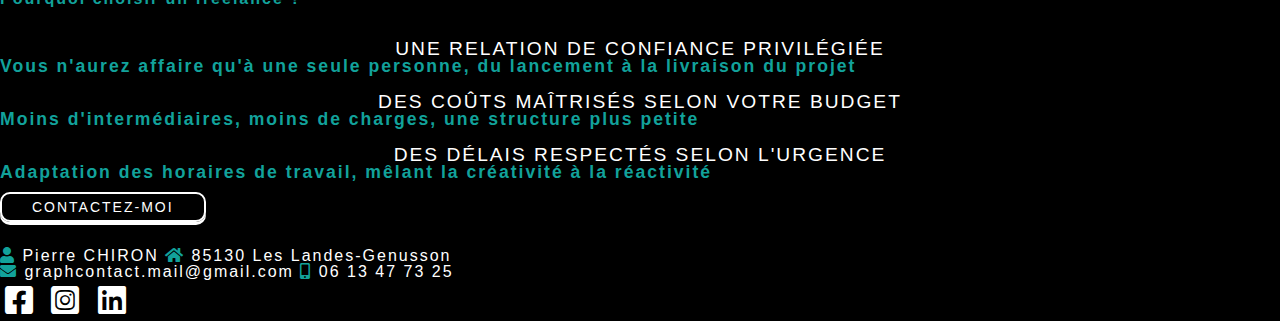
==== commit 688baa63: "supports variés" ====
--- a/index.html
+++ b/index.html
@@ -92,11 +92,11 @@
                         <ul class="dropdown-menu pl-4 pr-4" style="background: rgba(0, 0, 0, 0.77)">
           <li><a href="affiche.html"><span>Affiches et Flyers</span></a></li>
           <li><a href="logos.html"><span>Logos</span></a></li>
-          <li><a href="#"><span>Supports variés</span></a></li>
+          <li><a href="supports.html"><span>Supports variés</span></a></li>
         </ul>
       </div>
 
-                        <a class="nav-items nav-link" style="font-size: 15px" href="">
+                        <a class="nav-items nav-link" style="font-size: 15px" href="contact.html">
                             <span>CONTACT</span>
                         </a>
                     </div>
--- a/css/style.css
+++ b/css/style.css
@@ -0,0 +1,387 @@
+/* CHARTE GRAPHIQUE *****
+
+couleurs titre:  vert #12a29b
+
+
+*/
+
+@font-face {
+    font-family: "Generica", sans-serif;
+    font-style: normal;
+    font-weight: 400;
+    src:
+        url("../Ressources/mustardo.ttf")
+        format('truetype'),
+    
+}
+
+html {
+    font-family: "Generica", sans-serif;
+    font-family: 'Mustardo', sans-serif;
+    font-family: 'Quicksand', sans-serif;
+    font-family: 'Archivo Black', sans-serif;
+    width: 100vw;
+    letter-spacing: 2px;
+}
+
+
+h2,
+h3 {
+    color: white;
+    letter-spacing: 2px
+
+}
+
+h1 {
+    font-family: 'Mustardo', sans-serif;
+    color: #12a29b;
+}
+
+html h3 {
+    font-family: "Generica", sans-serif;
+    font-size: 15px;
+    font-weight: lighter;
+    text-align: justify;
+}
+
+html h4 {
+    font-family: "Generica", sans-serif;
+    font-size: 110%;
+    color: #12a29b;
+    letter-spacing: 2px
+}
+
+p {
+    color: white;
+    font-family: "Generica", sans-serif;
+}
+
+section {
+    padding-top: 2%;
+    padding-bottom: 2%;
+}
+
+
+.mots-vert {
+    color: #12a29b;
+    font-size: 110%;
+
+}
+
+
+/* **** NAVBAR ********
+============ */
+
+.navbar {
+    font-family: 'Josefin Sans', sans-serif;
+    font-size: 110%;
+    padding: 0px 15px 0px 15px;
+    width: 100vw;
+}
+
+.navbar-brand h1 {
+    font-size: 140%
+}
+
+.navbar-brand:hover {
+    transform: scale(1.1, 1.1);
+    transition: 1s
+}
+
+#monMenu h3 {
+    margin-left: 30px;
+    color: white;
+
+}
+
+#monMenu {
+    font-family: 'Josefin Sans', sans-serif;
+}
+
+.nav-items span {
+    font-family: "Generica", sans-serif;
+    color: white;
+    padding: 0 5px 0 5px;
+    letter-spacing: 3px
+    
+}
+
+.nav-items span:hover {
+    color: #12a29b;
+    transform: scale(1.1, 1.1);
+    transition: 0.6s;
+    
+}
+
+.dropdown a {
+    color: white;
+    font-family: "Generica", sans-serif;
+    text-transform: uppercase;
+    width: 
+
+}
+
+.dropdown a:hover {
+    color: #12a29b;
+    transition: 0.6s;
+    text-decoration: inherit
+}
+
+.dropdown-menu {
+    align-content: center;
+    align-items: center;
+    text-align: center;
+    width: 140%;
+    line-height: 170%
+}
+
+.dropdown-toggle span {
+
+}
+    
+
+
+/* ***TITRES**** */
+
+.titre {
+    font-size: 350%;
+    word-spacing: 12px;
+    margin: 0 auto;
+    text-align: center;
+    padding-bottom: 3%;
+}
+
+.top-titres {
+    color: white;
+    font-size: 300%;
+    font-family: 'Quicksand', sans-serif;
+    padding: 0% 0 2% 0 
+}
+
+/* *****BUTTONS***** */
+
+.btn-galerie {
+
+    text-align: center;
+    border-radius: 10px;
+    text-decoration: none;
+    text-transform: none;
+    background-color: transparent;
+    color: white;
+    font-size: 14px;
+    padding: 5px 30px 5px 30px;
+    border: 2px white solid;
+    margin-top: 10px;
+    font-family: "Generica", sans-serif;
+    letter-spacing: 2px;
+    box-shadow: white 0px 3px 0px 0px
+}
+
+.btn-galerie:hover {
+    background-color: black;
+    color: #12a29b;
+    border: 3px transparent solid;
+    transition: 0.6s;
+    text-decoration: none;
+    text-transform: none;
+    box-shadow: #12a29b 0px 3px 0px 0px
+    
+
+}
+
+/* **** HEADER ***** 
+====================== */
+
+header {
+    background-image: linear-gradient(to top right, rgba(0, 0, 0, 0.97),
+            rgba(0, 114, 109, 0.97),  rgba(18, 162, 155, 0.91)), url("../Ressources/Design/Post-Insta.png");
+    height: 100vh;
+    width: 100vw;
+    background-position: center;
+    background-size: cover;
+    background-attachment: fixed;
+    padding: 10%;
+
+}
+
+#logo {
+    width: 30vw;
+    margin: 0 auto;
+    padding-top: 8.5vh;
+
+}
+
+
+
+/* ****SERVICES**** */
+
+.services {
+    background-image: linear-gradient(to top right, rgba(0, 0, 0, 0.68),
+            rgba(0, 0, 0, 0.46), rgb(0, 0, 0)), url("../Ressources/Design/Background-black.png");
+    height: 100%;
+    width: 100vw;
+    background-attachment: fixed;
+    background-position: center;
+    background-size: cover;
+    background-repeat: no-repeat;
+}
+
+.services h2 {
+    text-transform: uppercase;
+    font-family: "Generica", sans-serif;
+    font-size: 130%;
+    line-height: 40px
+    
+}
+
+.services i {
+    color: white;
+}
+
+.services i:hover {
+    color: #12a29b;
+    transform: translateY(-10px);
+    transition: 0.5s
+}
+
+/* **** GALERIE ***** 
+======================== */
+
+.portfolio {
+    background-image: linear-gradient(to top right, rgba(0, 0, 0, 0.67),
+            rgba(18, 162, 155, 0.8)), url("../Ressources/Design/Background-black.png");
+    height: 100%;
+    width: 100vw;
+    background-position: center;
+    background-size: cover;
+    background-attachment: fixed;
+}
+
+.print {
+    display: flex;
+    align-content: center;
+    align-items: center;
+    justify-content: center;
+    width: 80%
+}
+
+.print img {
+    width: 80%;
+    box-shadow: rgba(0, 0, 0, 0.4) 0px 5px 50px 1px
+}
+
+.covers:hover {
+    transform: rotate(1deg) scale(1.02);
+    transition: 0.6s;
+
+}
+
+
+#texte-portfolio {
+    width: 100%
+}
+
+
+.logos-supports img {
+    width: 90%;
+
+}
+
+
+/* **** A PROPOS ***** 
+======================== */
+
+.apropos {
+    background-image: linear-gradient(to top, rgba(188, 188, 188, 0.21), rgb(0, 0, 0)), url("../Ressources/Design/cover-a-propos copie.jpg");
+    margin: 0 auto;
+    height: 100%;
+    width: 100vw;
+    background-attachment: fixed;
+    background-position: center;
+    background-size: cover;
+    background-repeat: no-repeat;
+
+}
+
+.apropos h3 {
+    font-size: 120%
+}
+
+.text-apropos {
+    width: 90vw;
+    text-align: justify;
+}
+
+.bordure {
+    padding: 0 40px 0 40px;
+    border-left: 3px #12a29b solid;
+    border-right: 3px #12a29b solid;
+}
+
+
+.freelance {
+    width: 100%;
+}
+
+.liste h3 {
+    text-transform: uppercase;
+    text-align: center;
+}
+
+/* ******
+===================***PAGE LOGOS*** */
+/* ========================================== */
+
+.logos {
+    background-image: linear-gradient(to top right, rgba(0, 0, 0, 0.58),
+            rgba(18, 162, 155, 0.7)), url("../Ressources/Design/Background-black.png");
+    height: 100%;
+    width: 100vw;
+    background-position: center;
+    background-size: cover;
+    background-attachment: fixed;
+   
+}
+
+.body-logos {
+    background-image: url("../Ressources/Design/Background-black.png")
+}
+
+
+/* **** FOOTER ***** 
+======================== */
+
+footer {
+    background-color: black;
+    width: 100vw;
+    height: 100%;
+    font-family: "Generica", sans-serif;
+    color: white;
+
+}
+
+
+footer a i {
+    display: block;
+    color: white;
+    padding: 5px;
+}
+
+footer a i:hover {
+    color: #12a29b;
+    transition: 0.5s;
+    transform: scale(1.3, 1.3);
+    
+}
+
+footer div div p  {
+    letter-spacing: 3px;
+    
+}
+
+footer {
+    line-height: 0
+}
+
+
+
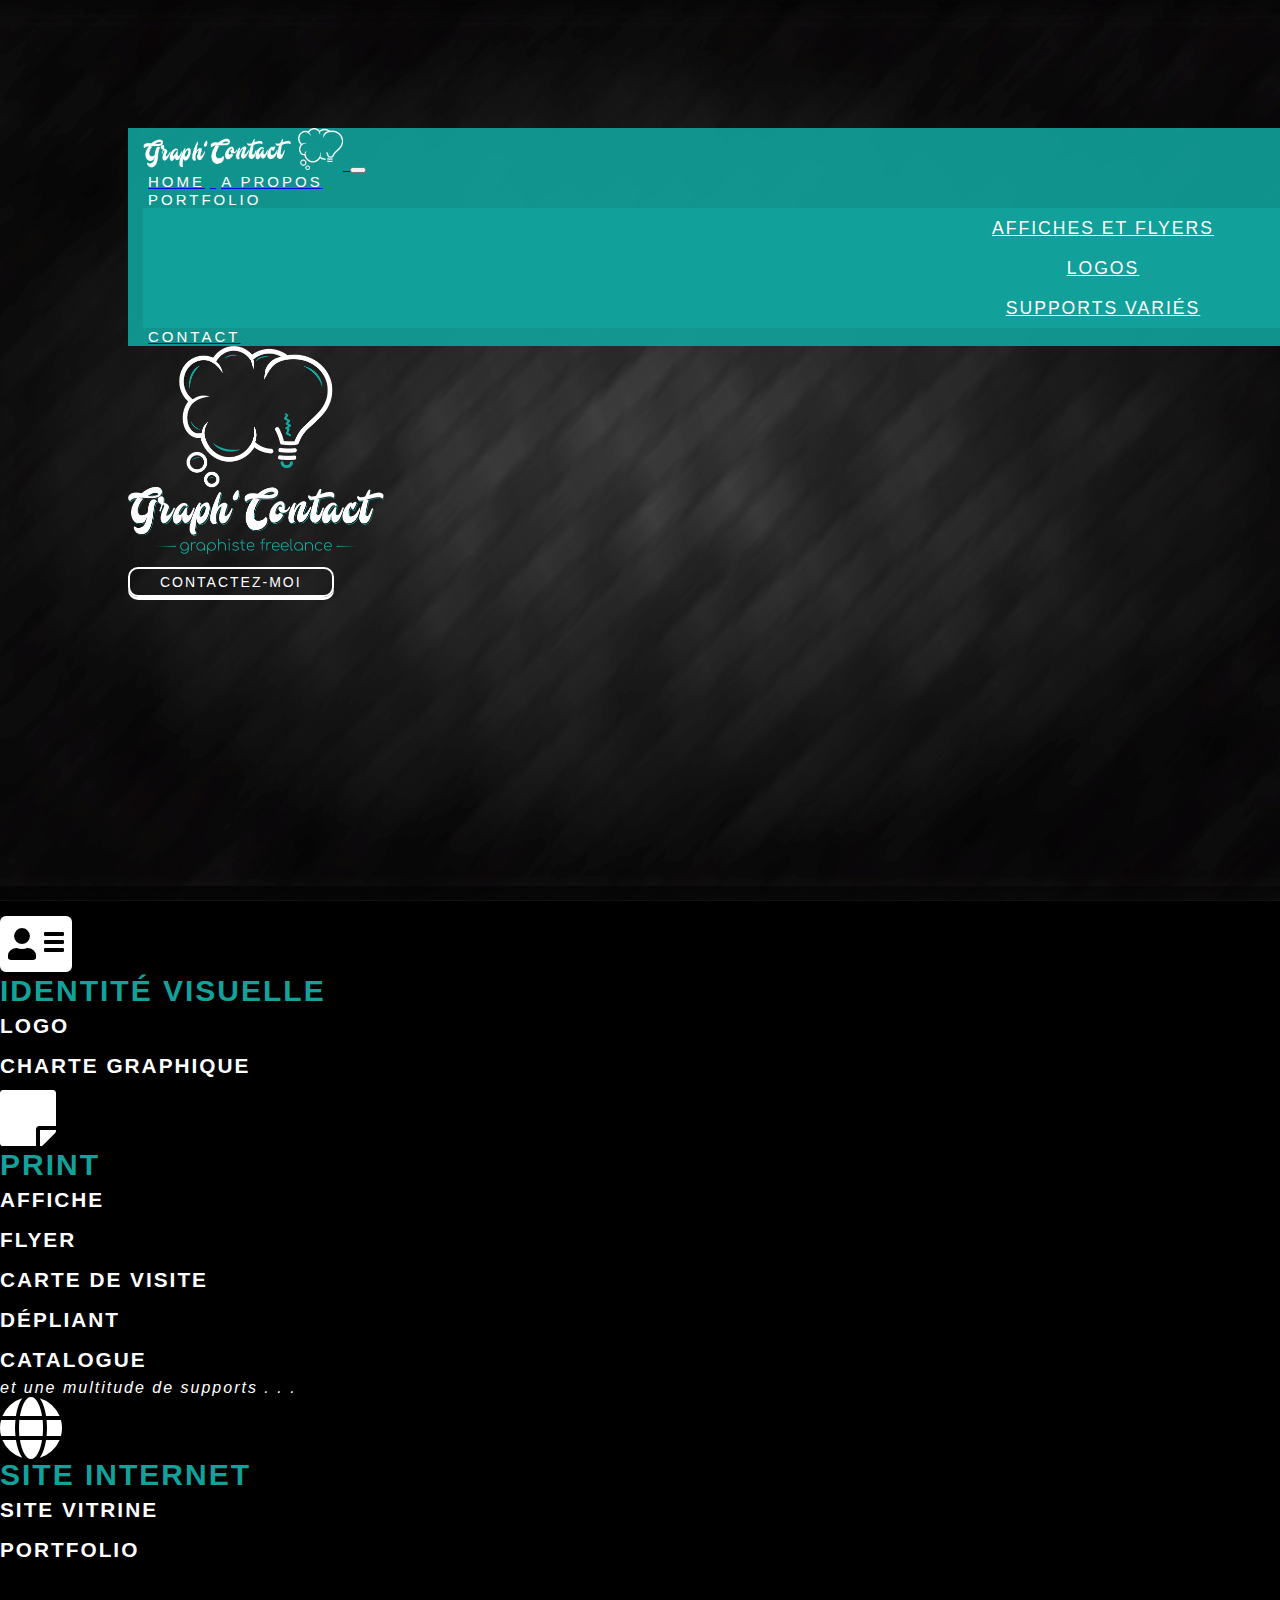
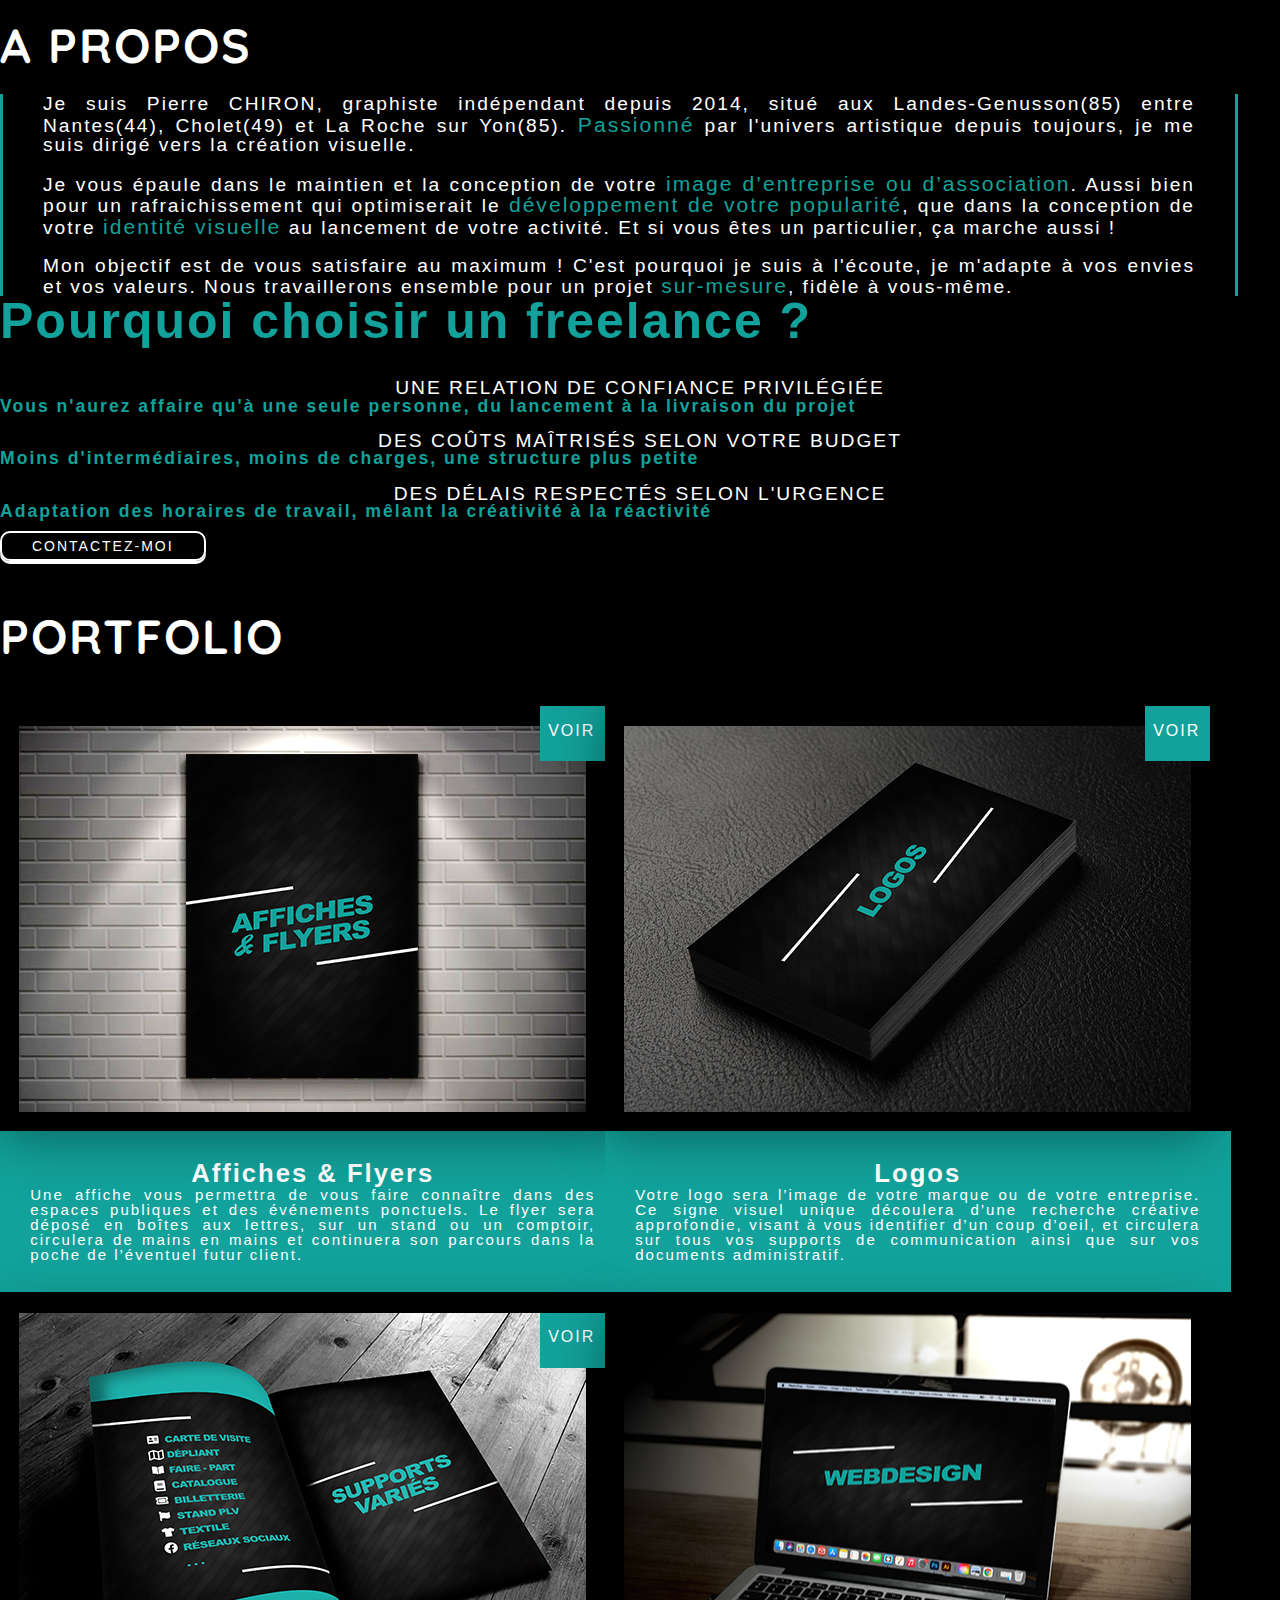
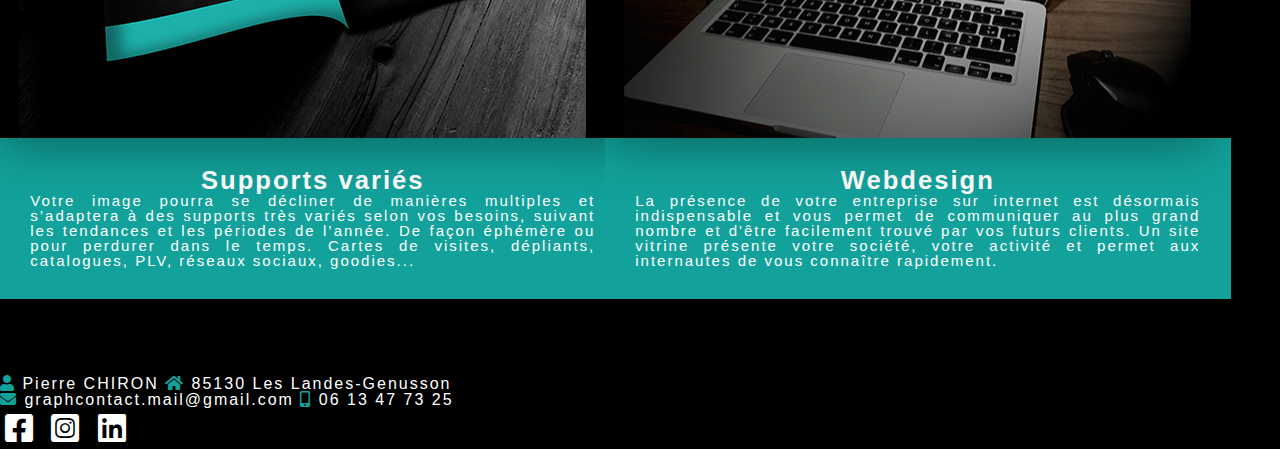
==== commit 1d116afb: "modif home" ====
--- a/index.html
+++ b/index.html
@@ -36,7 +36,7 @@
 
     <link rel="stylesheet" href="css/style.css">
     <link rel="stylesheet" href="css/reset-eric-mayer.css">
-    
+
 
 
     <!---pages---->
@@ -56,6 +56,7 @@
 </head>
 
 <body style="background: Black">
+    <a name="haut"></a>
 
 
 
@@ -63,17 +64,17 @@
     <!-----NAVBAR---------------
             =============== -->
 
-    <header>
-        <nav class="navbar navbar-expand-md navbar-dark fixed-top" style="background: rgba(0, 0, 0, 0.77)">
+    <header class="header">
+        <nav class="navbar navbar-expand-md navbar-dark fixed-top" style="background: rgba(18, 162, 155, 0.9)">
 
             <div class="container">
 
                 <a class="navbar-brand" href="index.html">
-                    <h1 class="text-white mt-3">Graph<span class="mots-vert" style="font-size: 40px">'</span>Contact</h1>
+                    <img src="Ressources/Design/nav-logographcontact.png" class="logo-nav">
                 </a>
 
                 <button class="navbar-toggler" type="button" data-toggle="collapse" data-target="#monMenu" aria-controls="monMenu" aria-label="Menu pour mobile">
-                    <span data-brackets-id='1409' class="navbar-toggler-icon"></span>
+                    <span class="navbar-toggler-icon"></span>
                 </button>
 
 
@@ -88,13 +89,13 @@
                         </a>
                         <div class="dropdown">
                             <a class="dropdown-toggle nav-items nav-link text-white" data-toggle="dropdown" style="font-size: 15px"><span>PORTFOLIO</span>
-                        <span class="caret"></span></a>
-                        <ul class="dropdown-menu pl-4 pr-4" style="background: rgba(0, 0, 0, 0.77)">
-          <li><a href="affiche.html"><span>Affiches et Flyers</span></a></li>
-          <li><a href="logos.html"><span>Logos</span></a></li>
-          <li><a href="supports.html"><span>Supports variés</span></a></li>
-        </ul>
-      </div>
+                                <span class="caret"></span></a>
+                            <ul class="dropdown-menu pl-4 pr-4" style="background: rgba(18, 162, 155, 0.9)">
+                                <li><a href="affiche.html"><span>Affiches et Flyers</span></a></li>
+                                <li><a href="logos.html"><span>Logos</span></a></li>
+                                <li><a href="supports.html"><span>Supports variés</span></a></li>
+                            </ul>
+                        </div>
 
                         <a class="nav-items nav-link" style="font-size: 15px" href="contact.html">
                             <span>CONTACT</span>
@@ -132,7 +133,7 @@
         <div class="row text-center">
             <div class="col-md-4">
                 <a href="#logotypes"><i class="fas fa-address-card fa-4x pb-4"></i></a>
-                <h1>Identité visuelle</h1>
+                <h4 style="text-transform: uppercase">Identité visuelle</h4>
                 <h2>LOGO
                     <br>CHARTE GRAPHIQUE
                 </h2>
@@ -141,8 +142,8 @@
 
             <div class="col-md-4">
 
-                <a href="#affiche"><i class="fas fa-sticky-note fa-4x pb-4"></i></a>
-                <h1>Print</h1>
+                <a href="#print"><i class="fas fa-sticky-note fa-4x pb-4"></i></a>
+                <h4 style="text-transform: uppercase">Print</h4>
                 <h2>affiche
                     <br>flyer
                     <br>carte de visite
@@ -156,7 +157,7 @@
 
             <div class="col-md-4">
                 <a href="#web"><i class="fas fa-globe fa-4x pb-4"></i></a>
-                <h1>Webdesign</h1>
+                <h4 style="text-transform: uppercase">Site Internet</h4>
                 <h2>site vitrine
                     <br>portfolio
                 </h2>
@@ -164,6 +165,51 @@
         </div>
 
     </section>
+
+
+    <!--------------A PROPOS-------------
+          =============== -->
+
+
+    <section class="apropos" id="apropos">
+
+        <div class="row">
+            <div class="col-md-12">
+                <h4 class="top-titres text-center"><u></u>A PROPOS</h4>
+            </div>
+        </div>
+
+        <div class="row text-apropos bordure m-auto">
+            <div class="col-md-12">
+                <h3>Je suis Pierre CHIRON, graphiste indépendant depuis 2014, situé aux Landes-Genusson(85) entre Nantes(44), Cholet(49) et La Roche sur Yon(85).<span class="mots-vert"> Passionné</span> par l'univers artistique depuis toujours, je me suis dirigé vers la création visuelle.
+                    <br><br>Je vous épaule dans le maintien et la conception de votre <span class="mots-vert">image d’entreprise ou d’association</span>. Aussi bien pour un rafraichissement qui optimiserait le <span class="mots-vert">développement de votre popularité</span>, que dans la conception de votre <span class="mots-vert">identité visuelle</span> au lancement de votre activité. Et si vous êtes un particulier, ça marche aussi !
+                    <br><br>Mon objectif est de vous satisfaire au maximum ! C'est pourquoi je suis à l'écoute, je m'adapte à vos envies et vos valeurs. Nous travaillerons ensemble pour un projet <span class="mots-vert">sur-mesure</span>, fidèle à vous-même.
+                </h3>
+            </div>
+        </div>
+
+        <div class="row m-auto text-center pt-5">
+            <div class="col-md-12 liste">
+                <h4 style="font-size: 50px">Pourquoi choisir un freelance ?</h4>
+                <br>
+                <br>
+                <h3>une relation de confiance privilégiée</h3>
+                <h4>Vous n'aurez affaire qu'à une seule personne, du lancement à la livraison du projet</h4>
+                <br>
+                <h3>des coûts maîtrisés selon votre budget</h3>
+                <h4>Moins d'intermédiaires, moins de charges, une structure plus petite</h4>
+                <br>
+                <h3>des délais respectés selon l'urgence</h3>
+                <h4 class="mb-4">Adaptation des horaires de travail, mêlant la créativité à la réactivité</h4>
+                <a href=""><button class="btn-galerie mt-5 m-auto">CONTACTEZ-MOI</button></a>
+
+            </div>
+
+        </div>
+
+    </section>
+
+
     <!--------------PORTFOLIO-------------
           =============== -->
 
@@ -171,144 +217,173 @@
 
         <div class="row">
             <div class="col-md-12">
-                <h4 class="top-titres text-center">PORTFOLIO</h4>
-
-            </div>
-        </div>
-
-        <!-----affiches---->
+                <h4 class="top-titres text-center"  id="print">PORTFOLIO</h4>
+
+            </div>
+        </div>
+
+
+        <div class="row print text-center m-auto pb-5" id="logotypes">
+
+            <!-----affiches---->
+
+
+            <div class="categorie col-md-6 m-auto text-center">
+                
+                    <a href="affiche.html">
+                       
+                        <div class="zoom-1 cover">
+                            <div class="voir"><p class="text-voir">VOIR</p></div>
+                        </div>
+                    </a>
+              
+
+
+                <div class="text-portfolio pt-4 m-auto text-center">
+                    <h2 class="text-center">Affiches & Flyers</h2>
+                    <h3>Une affiche vous permettra de vous faire connaître dans des espaces publiques et des événements ponctuels. Le flyer sera déposé en boîtes aux lettres, sur un stand ou un comptoir, circulera de mains en mains et continuera son parcours dans la poche de l’éventuel futur client.</h3>
+
+                </div>
+            </div>
+
+
+            <!-----logos---->
+
+
+            <div class="categorie col-md-6 m-auto text-center">
+                <a href="logos.html">
+                    <div class="zoom-2 cover">
+                    <div class="voir"><p class="text-voir">VOIR</p></div>
+                    </div>
+                </a>
+
+                <div class="text-portfolio text-center m-auto pt-4">
+                    <h2 class="text-center">Logos</h2>
+                    <h3>Votre logo sera l’image de votre marque ou de votre entreprise. Ce signe visuel unique découlera d’une recherche créative approfondie, visant à vous identifier d’un coup d’oeil, et circulera sur tous vos supports de communication ainsi que sur vos documents administratif.</h3>
+
+
+                </div>
+            </div>
+
+        </div>
+
 
         <div class="row print text-center m-auto pb-5">
-            <div class="col-md-6 m-auto text-center">
-                <a href=""><img src="Ressources/Design/cover-affiche.png" alt="affiche" class="covers" id="affiche"></a>
-            </div>
-
-            <div class="col-md-6 m-auto text-center">
-                <h1 class="text-center">Affiches & Flyers</h1>
-                <h3>Une affiche vous permettra de vous faire connaître dans des espaces publiques et des événements ponctuels. Le flyer sera déposé en boîtes aux lettres, sur un stand ou un comptoir, circulera de mains en mains et continuera son parcours dans la poche de l’éventuel futur client.</h3>
-                <a href=""><button class="btn-galerie m-auto" id="logotypes">VOIR LA PAGE</button></a>
-            </div>
-        </div>
-
-        <!-----logos---->
-
-        <div class="row print text-center m-auto pb-5">
-            <div class="col-md-6 m-auto">
-                <h1 class="text-center">Logos</h1>
-                <h3>Votre logo sera l’image de votre marque ou de votre entreprise. Ce signe visuel unique découlera d’une recherche créative approfondie, visant à vous identifier d’un coup d’oeil, et circulera sur tous vos supports de communication.</h3>
-                <a href="logos.html"><button class="btn-galerie m-auto">VOIR LA PAGE</button></a>
-            </div>
-
-            <div class="col-md-6 m-auto">
-                <a href="logos.html"><img src="Ressources/Design/Cover-logo.png" style="width: 90%" class="covers"></a>
-            </div>
-        </div>
-
-        <!-----supports variés---->
-
-        <div class="row print text-center m-auto pb-5">
-            <div class="col-md-6 m-auto">
-                <a href=""><img src="Ressources/Design/Cover-vari%C3%A9s.png" style="width:90%" class="covers"></a>
-            </div>
-       
-        
-        <div class="col-md-6 m-auto">
-            <h1>Supports variés</h1>
-            <h3>Votre image pourra se décliner de manières multiples et s’adaptera à des supports très variés selon vos besoins, suivant les tendances et les périodes de l’année. De façon éphémère ou pour perdurer dans le temps. Cartes de visites, dépliants, catalogues, textile, marquages véhicules, signalétiques, réseaux sociaux, goodies…</h3>
-            <a href=""><button class="btn-galerie m-auto mt-4" id="web">VOIR LA PAGE</button></a>
-            
-        </div>
- </div>
- 
-     <div class="row print text-center m-auto">
-       
-       <div class="col-md-6">
-        <h1 class="text-center">Webdesign</h1>
-        <h3>La présence de votre entreprise sur internet est désormais indispensable et vous permet de communiquer au plus grand nombre et d'être facilement trouvé par vos futurs clients, que vous soyez une entreprise ou une association. <br>
-        Un site vitrine présente votre société, votre activité et permet aux internautes de trouver rapidement les informations dont ils ont besoin pour vous situer et connaître votre activité. </h3>
-        <a href=""><button class="btn-galerie mt-4 m-auto">DEMANDER UN DEVIS</button></a>
-        </div> 
-        
-        
-         <div class="col-md-6 m-auto">
-            <img src="Ressources/Design/Cover-webdesign.png" alt="webdesign" class="covers">
-             
-             
-         </div>
-         
-     </div>
-        
-     
-         
-         
-         
-         
- 
- 
- 
- 
- 
- </section>
-
-<!--------------A PROPOS-------------
+            <!-----supports variés---->
+
+
+            <div class="categorie col-md-6 m-auto text-center">
+                <a href="supports.html">
+                    <div class="zoom-3 cover m-auto text-center">
+                    <div class="voir"><p class="text-voir">VOIR</p></div>
+                    </div>
+                </a>
+
+                <div class="text-portfolio text-center m-auto pt-4">
+                    <h2>Supports variés</h2>
+                    <h3>Votre image pourra se décliner de manières multiples et s’adaptera à des supports très variés selon vos besoins, suivant les tendances et les périodes de l’année. De façon éphémère ou pour perdurer dans le temps. Cartes de visites, dépliants, catalogues, PLV, réseaux sociaux, goodies...</h3>
+
+
+                </div>
+            </div>
+
+
+
+
+            <div class="categorie col-md-6 m-auto text-center">
+                <a href="contact.html">
+                    <div class="zoom-4 cover">
+                    
+                    </div>
+                </a>
+                <div class="text-portfolio pt-4" id="web">
+                    <h2>Webdesign</h2>
+                    <h3>La présence de votre entreprise sur internet est désormais indispensable et vous permet de communiquer au plus grand nombre et d'être facilement trouvé par vos futurs clients.
+                        Un site vitrine présente votre société, votre activité et permet aux internautes de vous connaître rapidement. </h3>
+
+                </div>
+
+            </div>
+
+
+
+
+
+        </div>
+
+
+
+
+
+
+    </section>
+
+
+
+    <section>
+
+        <style>
+            #haut {
+                display: none;
+                position: fixed;
+                bottom: 30px;
+                right: 30px;
+                z-index: 99;
+                border: none;
+                outline: none;
+                background-color: transparent;
+                color: #12a29b;
+                cursor: pointer;
+                padding: 15px;
+            }
+
+            #haut:hover {
+                color: white
+            }
+
+        </style>
+
+        <div>
+            <button onclick="retourHaut()" id="haut" title="Retour haut de page"><br><i class="fas fa-arrow-circle-up fa-3x"></i></button>
+        </div>
+
+        <script>
+            window.onscroll = function() {
+                scrollFunction()
+            };
+
+            function scrollFunction() {
+                if (document.body.scrollTop > 2700 || document.documentElement.scrollTop > 2700) {
+                    document.getElementById("haut").style.display = "block";
+                } else {
+                    document.getElementById("haut").style.display = "none";
+                }
+            }
+
+            function retourHaut() {
+                document.body.scrollTop = 0;
+                document.documentElement.scrollTop = 0;
+            }
+
+        </script>
+
+
+
+    </section>
+
+    <!--------------FOOTER-------------
           =============== -->
 
 
-<section class="apropos" id="apropos">
-    
-    <div class="row">
-            <div class="col-md-12">
-                <h4 class="top-titres text-center">A PROPOS</h4>
-            </div>
-        </div>
-        
-            <div class="row text-apropos bordure m-auto">
-                <div class="col-md-12">
-                   <h3>Je suis Pierre CHIRON, graphiste indépendant depuis 2014, situé aux Landes-Genusson(85) entre Nantes(44), Cholet(49) et La Roche sur Yon(85).<span class="mots-vert"> Passionné</span> par l'univers artistique depuis toujours, je me suis dirigé vers la création visuelle.
-                       <br><br>Je vous épaule dans le maintien et la conception de votre <span class="mots-vert">image d’entreprise ou d’association</span>. Aussi bien pour un rafraichissement qui optimiserait le <span class="mots-vert">développement de votre popularité</span>, que dans la conception de votre <span class="mots-vert">identité visuelle</span> au lancement de votre activité. Et si vous êtes un particulier, ça marche aussi ! 
-                       <br><br>Mon objectif est de vous satisfaire au maximum ! C'est pourquoi je suis à l'écoute, je m'adapte à vos envies et vos valeurs. Nous travaillerons ensemble pour un projet <span class="mots-vert">sur-mesure</span>, fidèle à vous-même.</h3>
-                   </div>
-              </div>
-              
-                  <div class="row m-auto text-center pt-5">
-                      <div class="col-md-12 liste">
-                         <h1>Pourquoi choisir un freelance ?</h1>
-                         <br>
-                         <br>
-                         <h3>une relation de confiance privilégiée</h3>
-                         <h4>Vous n'aurez affaire qu'à une seule personne, du lancement à la livraison du projet</h4>
-                         <br>
-                         <h3>des coûts maîtrisés selon votre budget</h3>
-                         <h4>Moins d'intermédiaires, moins de charges, une structure plus petite</h4>
-                         <br>
-                         <h3>des délais respectés selon l'urgence</h3>
-                         <h4 class="mb-4">Adaptation des horaires de travail, mêlant la créativité à la réactivité</h4>
-                          <a href=""><button class="btn-galerie mt-5 m-auto">CONTACTEZ-MOI</button></a>
-                          
-                      </div>
-                      
-                  </div>
-           </section>
-           
-         <!--------------FOOTER-------------
-          =============== -->  
-          
-          
-          <footer class="pt-3 pb-3 m-auto text-center">
-              <p><i class="fas fa-user" style="color:#12a29b"></i> Pierre CHIRON <i class="fas fa-home" style="color:#12a29b"></i> 85130 Les Landes-Genusson</p>
-              <p><i class="fas fa-envelope" style="color:#12a29b"></i> graphcontact.mail@gmail.com <i class="fas fa-mobile-alt" style="color:#12a29b"></i> 06 13 47 73 25</p>
-              <a href="https://www.facebook.com/graphcontact/" target="_blank"><i class="fab fa-facebook-square fa-2x"></i></a>
-              <a href="https://www.instagram.com/graph_contact/" target="_blank"><i class="fab fa-instagram-square fa-2x mr-3 ml-3"></i></a>
-              <a href="https://www.linkedin.com/in/pierre-chiron/" target="_blank"><i class="fab fa-linkedin fa-2x"></i></a>
-              
-              
-          </footer>
-           
-
-
-
-
-    
+    <footer class="pt-3 pb-3 m-auto text-center">
+        <p><i class="fas fa-user" style="color:#12a29b"></i> Pierre CHIRON <i class="fas fa-home" style="color:#12a29b"></i> 85130 Les Landes-Genusson</p>
+        <p><i class="fas fa-envelope" style="color:#12a29b"></i> graphcontact.mail@gmail.com <i class="fas fa-mobile-alt" style="color:#12a29b"></i> 06 13 47 73 25</p>
+        <a href="https://www.facebook.com/graphcontact/" target="_blank"><i class="fab fa-facebook-square fa-2x"></i></a>
+        <a href="https://www.instagram.com/graph_contact/" target="_blank"><i class="fab fa-instagram-square fa-2x mr-3 ml-3"></i></a>
+        <a href="https://www.linkedin.com/in/pierre-chiron/" target="_blank"><i class="fab fa-linkedin fa-2x"></i></a>
+
+
+    </footer>
 
 
 
--- a/css/style.css
+++ b/css/style.css
@@ -10,9 +10,8 @@
     font-style: normal;
     font-weight: 400;
     src:
-        url("../Ressources/mustardo.ttf")
-        format('truetype'),
-    
+        url("../Ressources/mustardo.ttf") format('truetype'),
+
 }
 
 html {
@@ -29,7 +28,11 @@
 h3 {
     color: white;
     letter-spacing: 2px
-
+}
+
+html h2 {
+    font-family: "Generica", sans-serif;
+    font-size: 160%
 }
 
 h1 {
@@ -103,26 +106,25 @@
     color: white;
     padding: 0 5px 0 5px;
     letter-spacing: 3px
-    
 }
 
 .nav-items span:hover {
-    color: #12a29b;
+    color: black;
     transform: scale(1.1, 1.1);
     transition: 0.6s;
-    
+
 }
 
 .dropdown a {
     color: white;
     font-family: "Generica", sans-serif;
     text-transform: uppercase;
-    width: 
+    width:
 
 }
 
 .dropdown a:hover {
-    color: #12a29b;
+    color: black;
     transition: 0.6s;
     text-decoration: inherit
 }
@@ -131,15 +133,14 @@
     align-content: center;
     align-items: center;
     text-align: center;
-    width: 140%;
-    line-height: 170%
-}
-
-.dropdown-toggle span {
-
-}
-    
-
+    width: 150%;
+    line-height: 40px
+}
+
+.logo-nav {
+    width: 200px;
+    height: auto
+}
 
 /* ***TITRES**** */
 
@@ -155,7 +156,7 @@
     color: white;
     font-size: 300%;
     font-family: 'Quicksand', sans-serif;
-    padding: 0% 0 2% 0 
+    padding: 0% 0 2% 0
 }
 
 /* *****BUTTONS***** */
@@ -185,17 +186,14 @@
     text-decoration: none;
     text-transform: none;
     box-shadow: #12a29b 0px 3px 0px 0px
-    
-
 }
 
 /* **** HEADER ***** 
 ====================== */
 
-header {
-    background-image: linear-gradient(to top right, rgba(0, 0, 0, 0.97),
-            rgba(0, 114, 109, 0.97),  rgba(18, 162, 155, 0.91)), url("../Ressources/Design/Post-Insta.png");
-    height: 100vh;
+.header {
+    background-image: url("../Ressources/Design/Background-black.png");
+    height: 70vh;
     width: 100vw;
     background-position: center;
     background-size: cover;
@@ -205,9 +203,9 @@
 }
 
 #logo {
-    width: 30vw;
-    margin: 0 auto;
-    padding-top: 8.5vh;
+    width: 20vw;
+    margin: 0 auto;
+     
 
 }
 
@@ -217,7 +215,7 @@
 
 .services {
     background-image: linear-gradient(to top right, rgba(0, 0, 0, 0.68),
-            rgba(0, 0, 0, 0.46), rgb(0, 0, 0)), url("../Ressources/Design/Background-black.png");
+            rgba(0, 0, 0, 0.46), rgba(0, 0, 0, 0.9)), url("../Ressources/Design/Background-black.png");
     height: 100%;
     width: 100vw;
     background-attachment: fixed;
@@ -231,7 +229,10 @@
     font-family: "Generica", sans-serif;
     font-size: 130%;
     line-height: 40px
-    
+}
+
+.services h4 {
+    font-size: 30px;
 }
 
 .services i {
@@ -244,12 +245,12 @@
     transition: 0.5s
 }
 
-/* **** GALERIE ***** 
+/* **** PORTFOLIO ***** 
 ======================== */
 
 .portfolio {
-    background-image: linear-gradient(to top right, rgba(0, 0, 0, 0.67),
-            rgba(18, 162, 155, 0.8)), url("../Ressources/Design/Background-black.png");
+    background-image: linear-gradient(to top right, rgba(0, 0, 0, 0.68),
+            rgba(0, 0, 0, 0.46), rgb(0, 0, 0)), url("../Ressources/Design/Background-black.png");
     height: 100%;
     width: 100vw;
     background-position: center;
@@ -261,38 +262,225 @@
     display: flex;
     align-content: center;
     align-items: center;
+    justify-content: space-around;
+    width: 80%
+}
+
+.print img,
+print {
+    box-shadow: rgba(0, 0, 0, 0.4) 0px 5px 50px 1px;
+    padding: 20px
+}
+
+.categorie {
+    padding-top: 2%;
+    position: relative;
+    margin: 0 auto;
+    text-align: center;
     justify-content: center;
-    width: 80%
-}
-
-.print img {
-    width: 80%;
+}
+
+.categorie a div {
+    margin: 0 auto;
+    text-align: center;
+    justify-content: center;
+}
+
+.cover {
+    position: relative;
+    width: 565px;
+    max-width: 565px;
+    height: 385px;
+    padding: 20px;
+    display: flex;
+    margin: 0 auto;
+    justify-content: center;
+    align-content: center;
+}
+
+
+.text-portfolio {
+    text-align: center;
+    display: flex;
+    flex-direction: column;
+    margin: 0 auto;
+    background-color: #12a29b;
+    padding: 5%;
+    width: 565px;
+    max-width: 565px;
+    
+}
+
+
+.voir {
+    position: absolute;
+    background-color: #12a29b;
+    color: white;
+    font-size: 16px;
+    width: 65px;
+    height: 55px;
+    right: 0%;
+    top: 0%
+
+
+}
+
+.text-voir {
+    position: absolute;
+    text-align: center;
+    right: 15%;
+    top: 30%
+    
+}
+
+
+/*AFFICHES*/
+
+
+.zoom-1 {
+    
+    background-image: url("../Ressources/Design/cover-flyer.png");
+    background-repeat: no-repeat;
+    background-position: center;
+    margin: 0 auto;
     box-shadow: rgba(0, 0, 0, 0.4) 0px 5px 50px 1px
 }
 
-.covers:hover {
-    transform: rotate(1deg) scale(1.02);
-    transition: 0.6s;
-
-}
-
-
-#texte-portfolio {
-    width: 100%
-}
-
-
-.logos-supports img {
-    width: 90%;
-
-}
+.zoom-1 a {
+    display: block;
+}
+
+.zoom-1:hover {
+    background-image: url("../Ressources/Design/zoom-cover-flyer.png");
+    background-repeat: no-repeat;
+    background-position: center;
+    opacity: 60%;
+    transition: 0.5s;
+    margin: 0 auto;
+
+}
+
+.zoom-1:active {
+    background-image: url("../Ressources/Design/cover-flyer.png");
+    opacity: 50%;
+    transition: 0s;
+
+
+}
+
+/*LOGOS*/
+
+.zoom-2 {
+
+    background-image: url("../Ressources/Design/Cover-logo.png");
+    background-repeat: no-repeat;
+    background-position: center;
+    margin: 0 auto;
+    box-shadow: rgba(0, 0, 0, 0.4) 0px 5px 50px 1px
+}
+
+.zoom-2 a {
+    display: block;
+}
+
+.zoom-2:hover {
+    background-image: url("../Ressources/Design/zoom-Cover-logo.png");
+    background-repeat: no-repeat;
+    background-position: center;
+    transition: 0.5s;
+    margin: 0 auto;
+    opacity: 60%;
+
+}
+
+.zoom-2:active {
+    background-image: url("../Ressources/Design/Cover-logo.png");
+    opacity: 50%;
+    transition: 0s;
+
+
+}
+
+
+/*SUPPORTS VARIES*/
+
+.zoom-3 {
+
+    background-image: url("../Ressources/Design/Cover-varies.png");
+    background-repeat: no-repeat;
+    background-position: center;
+    margin: 0 auto;
+    box-shadow: rgba(0, 0, 0, 0.4) 0px 5px 50px 1px;
+    border-radius: 10
+}
+
+.zoom-3 a {
+    display: block;
+}
+
+.zoom-3:hover {
+    background-image: url("../Ressources/Design/zoom-Cover-varies.png");
+    background-repeat: no-repeat;
+    background-position: center;
+    transition: 0.5s;
+    margin: 0 auto;
+    opacity: 60%;
+
+}
+
+.zoom-3:active {
+    background-image: url("../Ressources/Design/Cover-varies.png");
+    opacity: 50%;
+    transition: 0s;
+
+
+}
+
+
+/*WEBDESIGN*/
+
+.zoom-4 {
+
+    background-image: url("../Ressources/Design/Cover-webdesign.png");
+    background-repeat: no-repeat;
+    background-position: center;
+    margin: 0 auto;
+    box-shadow: rgba(0, 0, 0, 0.4) 0px 5px 50px 1px
+}
+
+.zoom-4 a {
+    display: block;
+}
+
+.zoom-4:hover {
+    background-image: url("../Ressources/Design/zoom-Cover-webdesign.png");
+    background-repeat: no-repeat;
+    background-position: center;
+    transition: 0.5s;
+    margin: 0 auto;
+    opacity: 60%;
+
+}
+
+.zoom-4:active {
+    background-image: url("../Ressources/Design/Cover-webdesign.png");
+    opacity: 50%;
+    transition: 0s;
+
+
+}
+
+
+
+
+
 
 
 /* **** A PROPOS ***** 
 ======================== */
 
 .apropos {
-    background-image: linear-gradient(to top, rgba(188, 188, 188, 0.21), rgb(0, 0, 0)), url("../Ressources/Design/cover-a-propos copie.jpg");
+    background-image: linear-gradient(to top, rgba(18, 162, 155, 0.23), rgb(0, 0, 0), rgba(0, 0, 0, 0.05)), url("../Ressources/Design/cover-a-propos-copie.jpg");
     margin: 0 auto;
     height: 100%;
     width: 100vw;
@@ -340,13 +528,35 @@
     background-position: center;
     background-size: cover;
     background-attachment: fixed;
-   
+
 }
 
 .body-logos {
     background-image: url("../Ressources/Design/Background-black.png")
 }
 
+/* **** PAGE CONTACT ***** 
+======================== */
+
+.pierre {
+    width: 70%;
+    border-top: 3px #12a29b solid;
+
+}
+
+.networks i {
+    color: #12a29b
+}
+
+.networks i:hover {
+    color: white;
+    transform: scale(1.2, 1.2);
+}
+
+.enveloppe {
+    font-size: 350px;
+    color: #12a29b
+}
 
 /* **** FOOTER ***** 
 ======================== */
@@ -371,12 +581,12 @@
     color: #12a29b;
     transition: 0.5s;
     transform: scale(1.3, 1.3);
-    
-}
-
-footer div div p  {
+
+}
+
+footer div div p {
     letter-spacing: 3px;
-    
+
 }
 
 footer {
@@ -384,4 +594,12 @@
 }
 
 
-
+/* *********RESPONSIVE************* */
+
+@media screen and (max-width:768px) {
+
+    .dropdown-menu {
+        line-height: 40px;
+    }
+
+}
